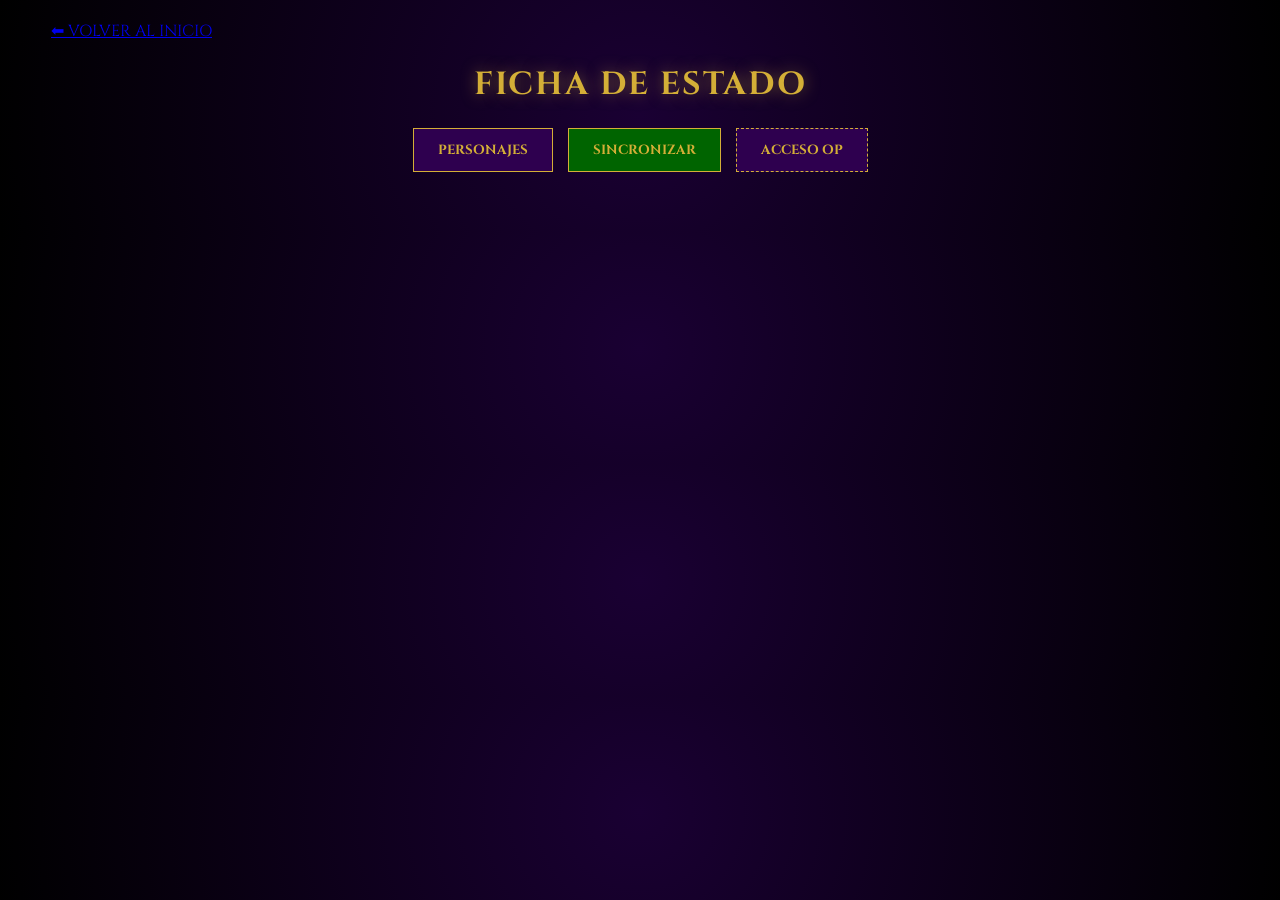
==== estadisticas/index.html @ d79258ea "Update index.html" ====
<!DOCTYPE html>
<html lang="es">
<head>
    <meta charset="UTF-8">
    <title>HEX - FICHA DE ESTADO</title>
    <link rel="icon" type="image/png" href="../img/icon.png"> 
    <link rel="stylesheet" href="../stylestats.css?v=6.0"> 
</head>
<body>
    <div class="container-hex">
        <div style="text-align: left; margin-bottom: 20px;">
            <a href="../index.html" class="btn-volver">⬅ VOLVER AL INICIO</a>
        </div>
        <h1>FICHA DE ESTADO</h1>
        <nav>
            <button onclick="window.mostrarPagina('publico')">PERSONAJES</button>
            <button onclick="window.actualizarTodo()" style="background:#006400;">SINCRONIZAR</button>
            <button onclick="window.ejecutarSyncLog()" style="background:#2e004f; border-style: dashed;">ACCESO OP</button>
        </nav>

        <section id="pag-publico" class="pagina">
            <div id="contenedor-catalog" class="catalog-grid"></div>
            <div id="dashboard-stats"></div>
        </section>

        <section id="pag-admin" class="pagina" style="display:none;">
            <div id="panel-op-central"></div>
        </section>
    </div>
    <script type="module" src="stats-main.js?v=6.0"></script>
</body>
</html>
---- stylestats.css ----
@import url('https://fonts.googleapis.com/css2?family=Cinzel:wght@400;700&display=swap');

body { 
    font-family: 'Cinzel', serif; background-color: #0a0014; color: #fff; 
    margin: 0; padding: 20px; background-image: radial-gradient(circle, #1a0033 0%, #000 100%); 
}

.container-hex { width: 95%; margin: 0 auto; max-width: 1400px; text-align: center; }
h1 { color: #d4af37; text-shadow: 0 0 15px rgba(212, 175, 55, 0.5); letter-spacing: 2px; }

/* Navegación */
nav { display: flex; justify-content: center; gap: 15px; margin-bottom: 40px; }
button { 
    background: #2e004f; color: #d4af37; border: 1px solid #d4af37; 
    padding: 12px 24px; cursor: pointer; font-family: 'Cinzel'; font-weight: bold; transition: 0.3s;
}
button:hover { background: #d4af37; color: #000; box-shadow: 0 0 15px #d4af37; }

/* Catálogo 4x4 */
.catalog-grid { display: grid; grid-template-columns: repeat(4, 1fr); gap: 25px; margin-top: 20px; }

.personaje-card { 
    background: rgba(30, 0, 60, 0.8); border: 1px solid #d4af3744; 
    padding: 20px; border-radius: 12px; transition: 0.3s; cursor: pointer;
}
.personaje-card:hover { border-color: #d4af37; transform: translateY(-5px); background: rgba(50, 0, 100, 0.9); }
.img-p { width: 110px; height: 110px; border-radius: 50%; border: 3px solid #d4af37; object-fit: cover; margin-bottom: 12px; }

/* Barras de Estado */
.bar-container { background: #000; border: 1px solid #d4af37; height: 26px; border-radius: 4px; position: relative; overflow: hidden; margin-bottom: 8px; }
.bar-fill { height: 100%; transition: width 1s ease-in-out; }
.bar-text { position: absolute; width: 100%; text-align: center; font-size: 0.8em; font-weight: bold; line-height: 26px; z-index: 2; color: #fff; text-shadow: 1px 1px 2px #000; }

.bar-red { background: linear-gradient(90deg, #600, #f00); }
.bar-blue { background: linear-gradient(90deg, #004, #00bfff); }
.bar-purple { background: linear-gradient(90deg, #201, #9932cc); }
.bar-green { background: linear-gradient(90deg, #020, #32cd32); }

/* Ficha Detallada */
.detail-card { background: rgba(20, 0, 40, 0.95); border: 2px solid #d4af37; padding: 30px; border-radius: 15px; margin-top: 20px; text-align: left; }
.afin-grid { display: grid; grid-template-columns: repeat(3, 1fr); gap: 10px; margin: 20px 0; }
.afin-box { background: rgba(0,0,0,0.4); padding: 12px; border-radius: 6px; text-align: center; border: 1px solid #d4af3722; }
.afin-box label { display: block; font-size: 0.6em; color: #aaa; margin-bottom: 4px; }
.afin-box span { font-size: 1.2em; color: #d4af37; font-weight: bold; }

/* Tablas */
.spell-table { width: 100%; border-collapse: collapse; margin-top: 15px; }
.spell-table th { background: #d4af37; color: #000; padding: 10px; font-size: 0.8em; }
.spell-table td { padding: 10px; border-bottom: 1px solid #d4af3722; font-size: 0.85em; }
/* Barras Segmentadas */
.segmented-bar { display: flex; gap: 3px; margin: 5px 0; justify-content: center; }
.block { width: 12px; height: 18px; border: 1px solid rgba(255,255,255,0.2); background: rgba(0,0,0,0.5); border-radius: 2px; }
.red-block.block-filled { background: #ff4d4d; box-shadow: 0 0 5px #f00; }
.blue-block.block-filled { background: #00bfff; box-shadow: 0 0 5px #00bfff; }
.gold-block.block-filled { background: #ffd700; box-shadow: 0 0 5px #ffd700; }

/* Círculos de Energía */
.resource-layout { display: flex; justify-content: space-around; align-items: center; padding: 20px; }
.energy-section { display: flex; gap: 30px; align-items: center; }
.energy-circle { 
    border-radius: 50%; display: flex; align-items: center; justify-content: center; 
    text-align: center; font-weight: bold; border: 2px solid #d4af37; 
    box-shadow: 0 0 20px rgba(212,175,55,0.4); transition: 0.5s; 
}
.circle-hex { background: radial-gradient(circle, #301, #9932cc); }
.circle-vex { background: radial-gradient(circle, #020, #32cd32); }
.energy-circle span { font-size: 0.9em; text-shadow: 1px 1px 2px #000; }

/* Menú OP */
.op-grid-main { display: grid; grid-template-columns: 1fr 1fr; gap: 15px; margin-top: 30px; }

@media (max-width: 900px) { .catalog-grid { grid-template-columns: repeat(2, 1fr); } }
@media (max-width: 500px) { .catalog-grid { grid-template-columns: 1fr; } }
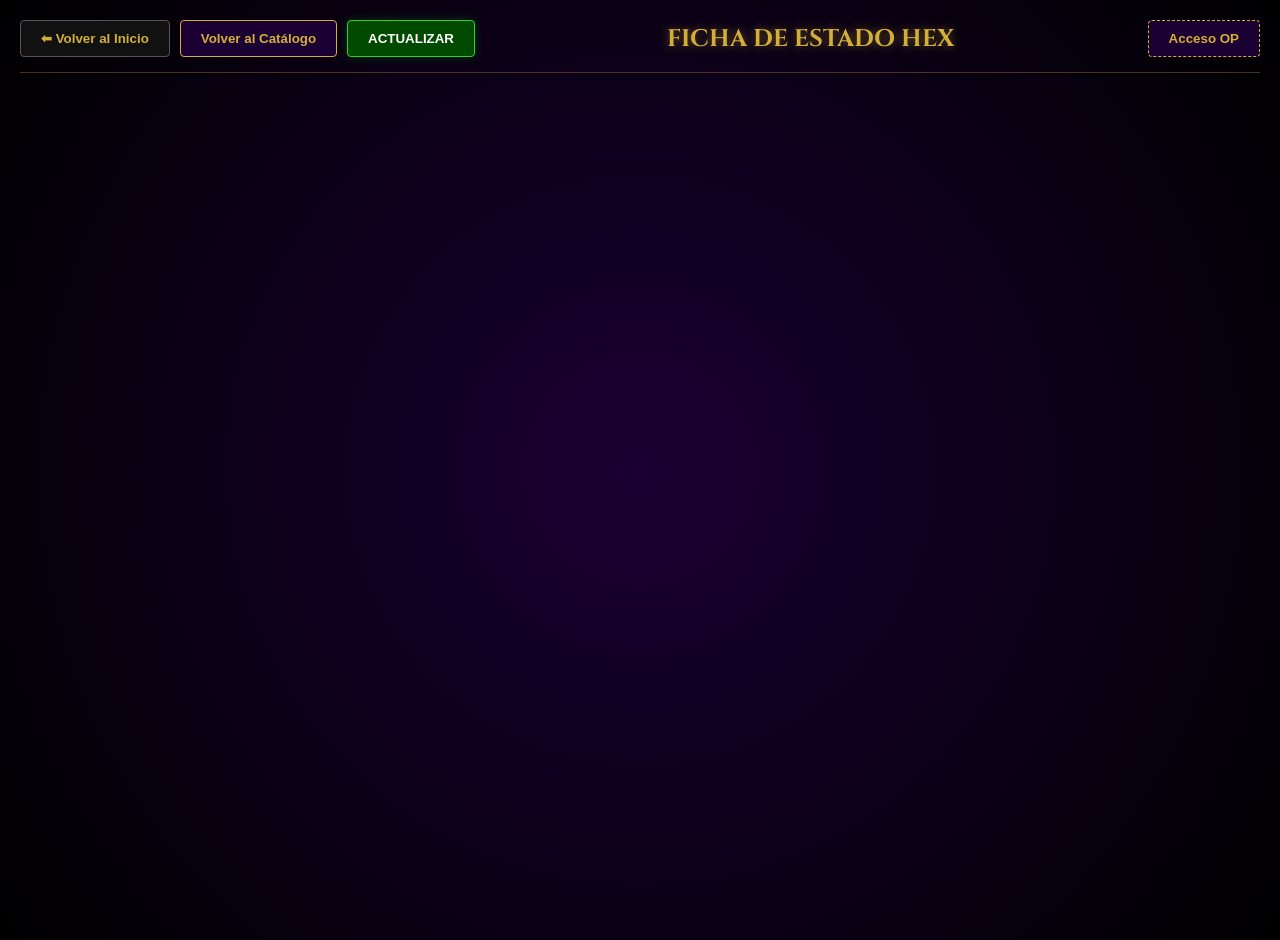
==== commit 96f2d77e: "Update index.html" ====
--- a/estadisticas/index.html
+++ b/estadisticas/index.html
@@ -2,31 +2,37 @@
 <html lang="es">
 <head>
     <meta charset="UTF-8">
-    <title>HEX - FICHA DE ESTADO</title>
-    <link rel="icon" type="image/png" href="../img/icon.png"> 
-    <link rel="stylesheet" href="../stylestats.css?v=6.0"> 
+    <title>Ficha de Estado - HEX</title>
+    <link rel="stylesheet" href="../stylestats.css">
 </head>
 <body>
-    <div class="container-hex">
-        <div style="text-align: left; margin-bottom: 20px;">
-            <a href="../index.html" class="btn-volver">⬅ VOLVER AL INICIO</a>
+<div class="nav-bar" style="display: flex; justify-content: space-between; align-items: center; border-bottom: 1px solid var(--gold-dim); padding-bottom: 15px; margin-bottom: 20px;">
+        <div style="display: flex; gap: 10px; flex-wrap: wrap;">
+            <button onclick="window.location.href='../index.html'" style="background: #111; border-color: #555;">⬅ Volver al Inicio</button>
+            <button onclick="window.mostrarCatalogo()">Volver al Catálogo</button>
+            <button onclick="window.forzarSincronizacion()" style="background: #004a00; border-color: #32cd32; color: #fff; font-weight: bold; box-shadow: 0 0 10px rgba(0,255,0,0.2);">ACTUALIZAR</button>
         </div>
-        <h1>FICHA DE ESTADO</h1>
-        <nav>
-            <button onclick="window.mostrarPagina('publico')">PERSONAJES</button>
-            <button onclick="window.actualizarTodo()" style="background:#006400;">SINCRONIZAR</button>
-            <button onclick="window.ejecutarSyncLog()" style="background:#2e004f; border-style: dashed;">ACCESO OP</button>
-        </nav>
+        <h2 style="margin: 0;">FICHA DE ESTADO HEX</h2>
+        <button onclick="window.abrirMenuOP()" style="border-style: dashed;">Acceso OP</button>
+    </div>
 
-        <section id="pag-publico" class="pagina">
-            <div id="contenedor-catalog" class="catalog-grid"></div>
-            <div id="dashboard-stats"></div>
-        </section>
+    <div id="vista-catalogo" class="catalogo-grid"></div>
+    <div id="vista-detalle" class="detalle-container oculto"></div>
+    
+    <div id="vista-op" class="detalle-container oculto" style="text-align: center;">
+        <h3>PANEL DE OPERADOR</h3>
+        <p>Gestiona la sincronización local y maestra.</p>
+        <div style="display: flex; gap: 10px; justify-content: center; flex-wrap: wrap; margin-top: 20px;">
+            <button onclick="window.forzarSincronizacion()" class="btn-green">Sincronizar (Borrar Local y Descargar Sheet)</button>
+            <button onclick="window.descargarAumentada()">Descargar CSV (Unión Sheet + Local)</button>
+            
+            <input type="file" id="subir-csv" accept=".csv" style="display: none;" onchange="window.subirAumentada(event)">
+            <button onclick="document.getElementById('subir-csv').click()" class="btn-red">Subir CSV Aumentado (Sobrescribe Todo)</button>
+        </div>
+    </div>
 
-        <section id="pag-admin" class="pagina" style="display:none;">
-            <div id="panel-op-central"></div>
-        </section>
-    </div>
-    <script type="module" src="stats-main.js?v=6.0"></script>
+    <script type="module" src="stats-main.js"></script>
 </body>
 </html>
+
+
--- a/stylestats.css
+++ b/stylestats.css
@@ -1,74 +1,157 @@
 @import url('https://fonts.googleapis.com/css2?family=Cinzel:wght@400;700&display=swap');
 
-body { 
-    font-family: 'Cinzel', serif; background-color: #0a0014; color: #fff; 
-    margin: 0; padding: 20px; background-image: radial-gradient(circle, #1a0033 0%, #000 100%); 
+:root {
+    --bg-dark: #120024;
+    --gold: #d4af37;
+    --gold-dim: rgba(212, 175, 55, 0.3);
+    --red-life: #cc0000;
+    --blue-life: #4a90e2;
 }
 
-.container-hex { width: 95%; margin: 0 auto; max-width: 1400px; text-align: center; }
-h1 { color: #d4af37; text-shadow: 0 0 15px rgba(212, 175, 55, 0.5); letter-spacing: 2px; }
+body {
+    font-family: 'Cinzel', serif;
+    background-color: var(--bg-dark);
+    background-image: radial-gradient(circle, #1a0033 0%, #000 100%);
+    color: #ffffff;
+    margin: 0;
+    padding: 20px;
+    min-height: 100vh;
+    text-align: center;
+}
 
-/* Navegación */
-nav { display: flex; justify-content: center; gap: 15px; margin-bottom: 40px; }
-button { 
-    background: #2e004f; color: #d4af37; border: 1px solid #d4af37; 
-    padding: 12px 24px; cursor: pointer; font-family: 'Cinzel'; font-weight: bold; transition: 0.3s;
+h1, h2, h3 { color: var(--gold); text-shadow: 0 0 10px rgba(212, 175, 55, 0.5); }
+
+/* Botones OP */
+button {
+    background: #1a0033; border: 1px solid var(--gold); color: var(--gold);
+    padding: 10px 20px; cursor: pointer; border-radius: 4px; font-weight: bold;
+    transition: all 0.2s;
 }
-button:hover { background: #d4af37; color: #000; box-shadow: 0 0 15px #d4af37; }
+button:hover { background: var(--gold); color: var(--bg-dark); }
+.btn-red { background: #4a0000; color: #ffcccc; border-color: #ffcccc; }
+.btn-green { background: #004a00; color: #ccffcc; border-color: #ccffcc; }
 
 /* Catálogo 4x4 */
-.catalog-grid { display: grid; grid-template-columns: repeat(4, 1fr); gap: 25px; margin-top: 20px; }
+.catalogo-grid {
+    display: grid;
+    grid-template-columns: repeat(auto-fill, minmax(200px, 1fr));
+    gap: 20px;
+    max-width: 1000px;
+    margin: 0 auto;
+}
 
-.personaje-card { 
-    background: rgba(30, 0, 60, 0.8); border: 1px solid #d4af3744; 
-    padding: 20px; border-radius: 12px; transition: 0.3s; cursor: pointer;
+.char-card {
+    background: #150029; border: 1px solid var(--gold-dim);
+    border-radius: 8px; padding: 15px; cursor: pointer;
+    transition: transform 0.2s;
 }
-.personaje-card:hover { border-color: #d4af37; transform: translateY(-5px); background: rgba(50, 0, 100, 0.9); }
-.img-p { width: 110px; height: 110px; border-radius: 50%; border: 3px solid #d4af37; object-fit: cover; margin-bottom: 12px; }
+.char-card:hover { transform: scale(1.05); border-color: var(--gold); }
+.char-card img { width: 100px; height: 100px; border-radius: 50%; border: 2px solid var(--gold); object-fit: cover; }
+.char-card h3 { margin: 10px 0 5px 0; font-size: 1.2em; }
+.char-card p { margin: 0; font-size: 0.9em; color: #aaa; }
 
-/* Barras de Estado */
-.bar-container { background: #000; border: 1px solid #d4af37; height: 26px; border-radius: 4px; position: relative; overflow: hidden; margin-bottom: 8px; }
-.bar-fill { height: 100%; transition: width 1s ease-in-out; }
-.bar-text { position: absolute; width: 100%; text-align: center; font-size: 0.8em; font-weight: bold; line-height: 26px; z-index: 2; color: #fff; text-shadow: 1px 1px 2px #000; }
+/* Vista Detalle */
+.detalle-container {
+    max-width: 900px; margin: 0 auto; background: #150029;
+    border: 1px solid var(--gold); padding: 20px; border-radius: 8px;
+    text-align: left;
+}
 
-.bar-red { background: linear-gradient(90deg, #600, #f00); }
-.bar-blue { background: linear-gradient(90deg, #004, #00bfff); }
-.bar-purple { background: linear-gradient(90deg, #201, #9932cc); }
-.bar-green { background: linear-gradient(90deg, #020, #32cd32); }
+/* Círculos de HEX / VEX */
+.circle-wrap {
+    display: flex; justify-content: space-around; margin: 20px 0; text-align: center;
+}
+.stat-circle {
+    width: 120px; height: 120px; border-radius: 50%;
+    display: flex; flex-direction: column; align-items: center; justify-content: center;
+    background: #222; position: relative;
+    /* El conic-gradient se inyecta por JS */
+}
+.stat-circle .inner {
+    width: 100px; height: 100px; background: var(--bg-dark);
+    border-radius: 50%; display: flex; flex-direction: column; justify-content: center; z-index: 2;
+}
+.stat-circle strong { font-size: 1.5em; color: var(--gold); }
+.stat-circle span { font-size: 0.8em; color: #aaa; }
 
-/* Ficha Detallada */
-.detail-card { background: rgba(20, 0, 40, 0.95); border: 2px solid #d4af37; padding: 30px; border-radius: 15px; margin-top: 20px; text-align: left; }
-.afin-grid { display: grid; grid-template-columns: repeat(3, 1fr); gap: 10px; margin: 20px 0; }
-.afin-box { background: rgba(0,0,0,0.4); padding: 12px; border-radius: 6px; text-align: center; border: 1px solid #d4af3722; }
-.afin-box label { display: block; font-size: 0.6em; color: #aaa; margin-bottom: 4px; }
-.afin-box span { font-size: 1.2em; color: #d4af37; font-weight: bold; }
+/* Cuadritos de Vida */
+.health-box { border: 1px solid var(--gold-dim); padding: 10px; margin-bottom: 10px; border-radius: 4px; }
+.health-grid { display: flex; flex-wrap: wrap; gap: 5px; margin-top: 5px; }
+.heart-red { width: 15px; height: 15px; background: var(--red-life); border-radius: 50%; }
+.heart-red.empty { background: transparent; border: 1px solid var(--red-life); }
+.heart-blue { width: 15px; height: 15px; background: var(--blue-life); clip-path: polygon(50% 0%, 100% 25%, 100% 75%, 50% 100%, 0% 75%, 0% 25%); }
+.guard-gold { width: 15px; height: 15px; background: var(--gold); transform: rotate(45deg); margin: 3px; }
 
-/* Tablas */
-.spell-table { width: 100%; border-collapse: collapse; margin-top: 15px; }
-.spell-table th { background: #d4af37; color: #000; padding: 10px; font-size: 0.8em; }
-.spell-table td { padding: 10px; border-bottom: 1px solid #d4af3722; font-size: 0.85em; }
-/* Barras Segmentadas */
-.segmented-bar { display: flex; gap: 3px; margin: 5px 0; justify-content: center; }
-.block { width: 12px; height: 18px; border: 1px solid rgba(255,255,255,0.2); background: rgba(0,0,0,0.5); border-radius: 2px; }
-.red-block.block-filled { background: #ff4d4d; box-shadow: 0 0 5px #f00; }
-.blue-block.block-filled { background: #00bfff; box-shadow: 0 0 5px #00bfff; }
-.gold-block.block-filled { background: #ffd700; box-shadow: 0 0 5px #ffd700; }
+/* Afinidades */
+.affinities-grid { display: grid; grid-template-columns: repeat(3, 1fr); gap: 10px; }
+.affinity-box { background: #0a0014; border: 1px dashed var(--gold-dim); padding: 10px; text-align: center; border-radius: 4px; }
+.affinity-box span { display: block; font-size: 1.2em; font-weight: bold; color: white; }
+.affinity-box label { font-size: 0.7em; color: var(--gold); text-transform: uppercase; }
 
-/* Círculos de Energía */
-.resource-layout { display: flex; justify-content: space-around; align-items: center; padding: 20px; }
-.energy-section { display: flex; gap: 30px; align-items: center; }
-.energy-circle { 
-    border-radius: 50%; display: flex; align-items: center; justify-content: center; 
-    text-align: center; font-weight: bold; border: 2px solid #d4af37; 
-    box-shadow: 0 0 20px rgba(212,175,55,0.4); transition: 0.5s; 
+/* Utilidades */
+.oculto { display: none !important; }
+.nav-bar { display: flex; justify-content: space-between; margin-bottom: 20px; padding-bottom: 10px; border-bottom: 1px solid var(--gold-dim); }
+
+/* --- PANEL DE EDICIÓN CON BOTONES --- */
+.edit-grid { 
+    display: grid; 
+    grid-template-columns: repeat(auto-fill, minmax(200px, 1fr)); 
+    gap: 15px; 
+    margin-top: 20px; 
 }
-.circle-hex { background: radial-gradient(circle, #301, #9932cc); }
-.circle-vex { background: radial-gradient(circle, #020, #32cd32); }
-.energy-circle span { font-size: 0.9em; text-shadow: 1px 1px 2px #000; }
+.edit-card { 
+    background: #150029; border: 1px solid var(--gold); 
+    padding: 15px 10px; border-radius: 4px; text-align: center; 
+}
+.edit-card h4 { margin: 0 0 10px 0; color: #fff; font-size: 0.9em; text-transform: uppercase; }
+.edit-card span { display: block; margin-bottom: 10px; color: var(--gold); font-weight: bold; font-size: 1.5em; }
+.btn-row { display: flex; gap: 5px; margin-bottom: 5px; }
+.btn-row button { flex: 1; padding: 8px; font-size: 1.1em; margin: 0; border-radius: 2px; }
 
-/* Menú OP */
-.op-grid-main { display: grid; grid-template-columns: 1fr 1fr; gap: 15px; margin-top: 30px; }
+/* Colores de los botones idénticos a los tuyos */
+.btn-plus { background: #330066; color: white; border-color: #5500aa; }
+.btn-minus { background: #660000; color: white; border-color: #aa0000; }
+.btn-plus5 { background: #004a4a; color: white; border-color: #008888; }
+.btn-minus5 { background: #4a0000; color: white; border-color: #880000; }
 
-@media (max-width: 900px) { .catalog-grid { grid-template-columns: repeat(2, 1fr); } }
-@media (max-width: 500px) { .catalog-grid { grid-template-columns: 1fr; } }
+.btn-plus:hover { background: #5500aa; }
+.btn-minus:hover { background: #aa0000; }
+.btn-plus5:hover { background: #008888; }
+.btn-minus5:hover { background: #880000; }
 
+/* BORDE ESPECIAL PARA JUGADORES EN EL CATÁLOGO */
+.player-card {
+    border: 2px solid var(--gold);
+    box-shadow: 0 0 15px rgba(212, 175, 55, 0.4);
+    background: #1e0535;
+}
+
+/* EFECTOS DE ESTADO (BADGES) */
+.status-container {
+    display: flex; flex-wrap: wrap; gap: 8px; margin-top: 10px;
+}
+.status-badge {
+    padding: 4px 10px; border-radius: 4px; font-size: 0.75em; font-weight: bold;
+    text-transform: uppercase; border: 1px solid #fff; background: #222; color: #fff;
+    box-shadow: 2px 2px 0px #000;
+}
+.badge-veneno { background: #2e8b57; border-color: #00ff7f; color: #fff; }
+.badge-radiacion { background: #8b8b00; border-color: #ffff00; color: #fff; }
+.badge-maldito { background: #4a004a; border-color: #ff00ff; color: #fff; }
+.badge-incapacitado { background: #444; border-color: #888; color: #ddd; }
+.badge-debilitado { background: #8b0000; border-color: #ff4444; color: #fff; }
+.badge-angustia { background: #00008b; border-color: #4444ff; color: #fff; }
+.badge-petrificacion { background: #555; border-color: #aaa; color: #fff; }
+.badge-secuestrado { background: #111; border-color: #444; border-style: dashed; }
+.badge-huesos { background: #e0e0e0; border-color: #fff; color: #000; }
+.badge-comestible { background: #d2691e; border-color: #ffa500; color: #fff; }
+.badge-cifrado { background: #004a4a; border-color: #00ffff; color: #fff; }
+.badge-inversion { background: #8b008b; border-color: #dda0dd; color: #fff; }
+.badge-verde { background: #006400; border-color: #32cd32; color: #fff; }
+
+.status-toggle {
+    background: #111; color: gray; border: 1px solid #333; padding: 10px;
+    cursor: pointer; border-radius: 4px; transition: 0.2s; font-size: 0.8em;
+}
+.status-toggle.active { background: #d4af37; color: #000; font-weight: bold; }
+
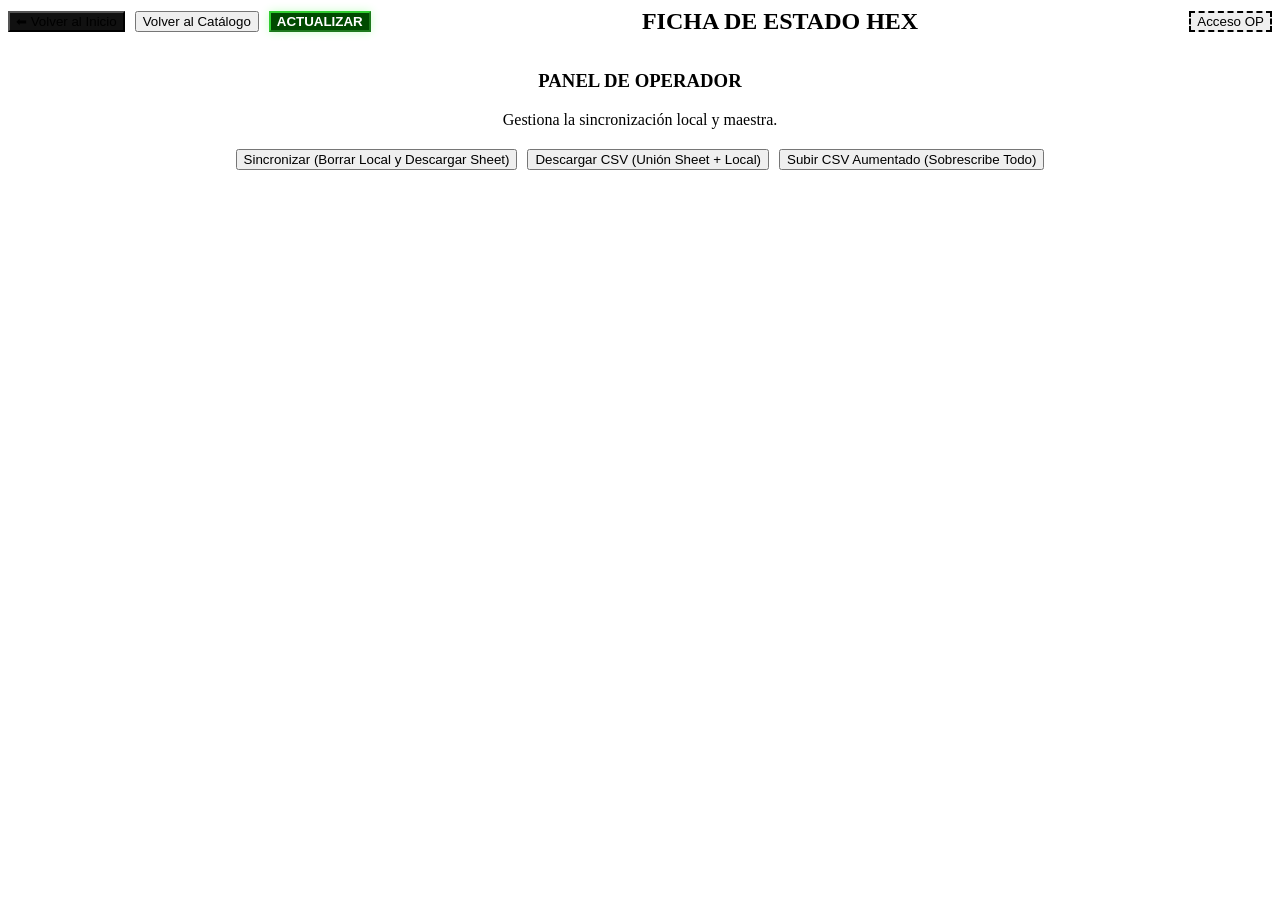
==== commit 08a6f825: "Update index.html" ====
--- a/estadisticas/index.html
+++ b/estadisticas/index.html
@@ -2,8 +2,10 @@
 <html lang="es">
 <head>
     <meta charset="UTF-8">
+    <meta name="viewport" content="width=device-width, initial-scale=1.0">
     <title>Ficha de Estado - HEX</title>
-    <link rel="stylesheet" href="../stylestats.css">
+    <link rel="icon" type="image/png" href="../img/icon.png"> 
+    <link rel="stylesheet" href="stylestats.css?v=1.1">
 </head>
 <body>
 <div class="nav-bar" style="display: flex; justify-content: space-between; align-items: center; border-bottom: 1px solid var(--gold-dim); padding-bottom: 15px; margin-bottom: 20px;">
@@ -36,3 +38,5 @@
 </html>
 
 
+
+
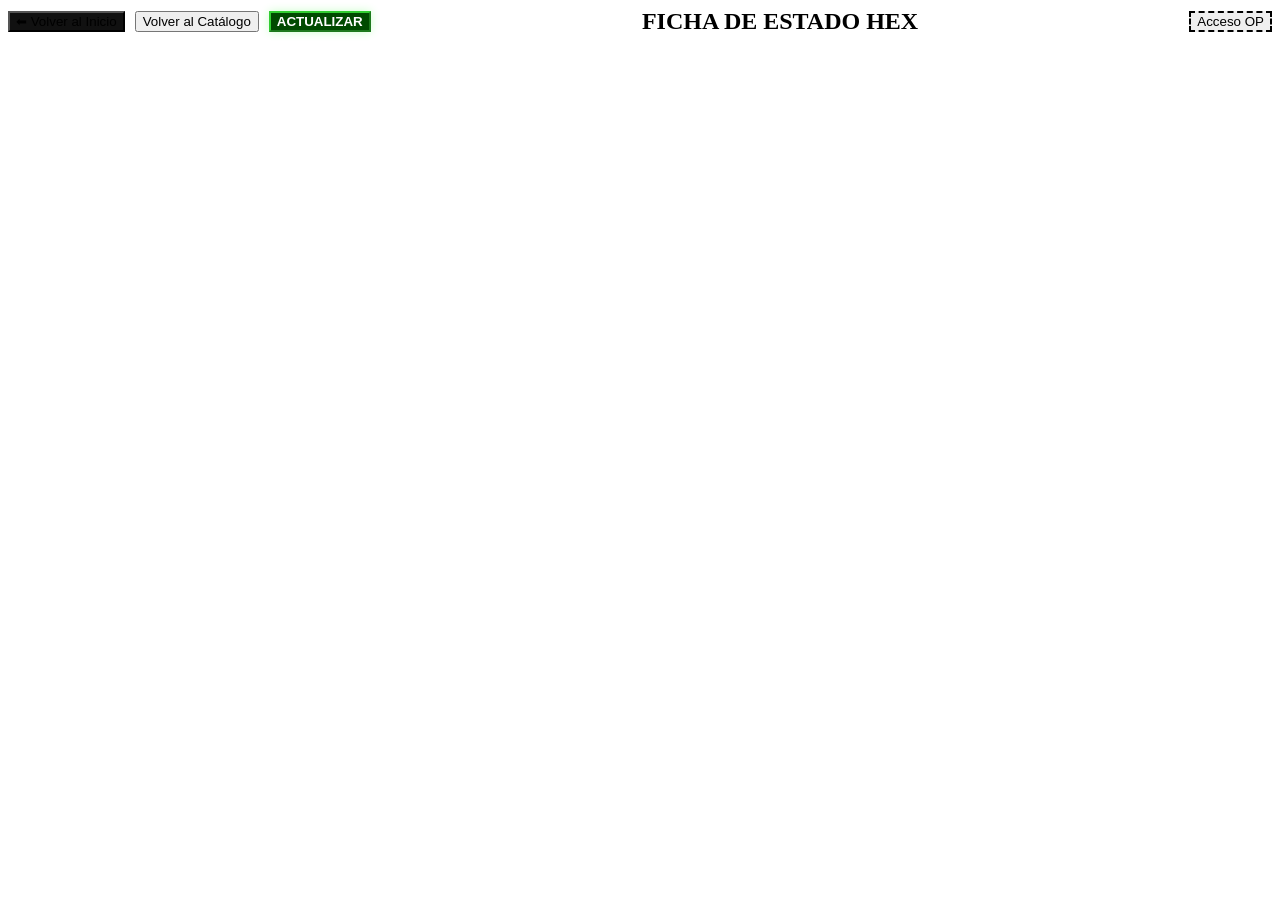
==== commit c9f07fd7: "Update index.html" ====
--- a/estadisticas/index.html
+++ b/estadisticas/index.html
@@ -8,7 +8,7 @@
     <link rel="stylesheet" href="stylestats.css?v=1.1">
 </head>
 <body>
-<div class="nav-bar" style="display: flex; justify-content: space-between; align-items: center; border-bottom: 1px solid var(--gold-dim); padding-bottom: 15px; margin-bottom: 20px;">
+    <div class="nav-bar" style="display: flex; justify-content: space-between; align-items: center; border-bottom: 1px solid var(--gold-dim); padding-bottom: 15px; margin-bottom: 20px;">
         <div style="display: flex; gap: 10px; flex-wrap: wrap;">
             <button onclick="window.location.href='../index.html'" style="background: #111; border-color: #555;">⬅ Volver al Inicio</button>
             <button onclick="window.mostrarCatalogo()">Volver al Catálogo</button>
@@ -22,21 +22,8 @@
     <div id="vista-detalle" class="detalle-container oculto"></div>
     
     <div id="vista-op" class="detalle-container oculto" style="text-align: center;">
-        <h3>PANEL DE OPERADOR</h3>
-        <p>Gestiona la sincronización local y maestra.</p>
-        <div style="display: flex; gap: 10px; justify-content: center; flex-wrap: wrap; margin-top: 20px;">
-            <button onclick="window.forzarSincronizacion()" class="btn-green">Sincronizar (Borrar Local y Descargar Sheet)</button>
-            <button onclick="window.descargarAumentada()">Descargar CSV (Unión Sheet + Local)</button>
-            
-            <input type="file" id="subir-csv" accept=".csv" style="display: none;" onchange="window.subirAumentada(event)">
-            <button onclick="document.getElementById('subir-csv').click()" class="btn-red">Subir CSV Aumentado (Sobrescribe Todo)</button>
         </div>
-    </div>
 
     <script type="module" src="stats-main.js"></script>
 </body>
 </html>
-
-
-
-
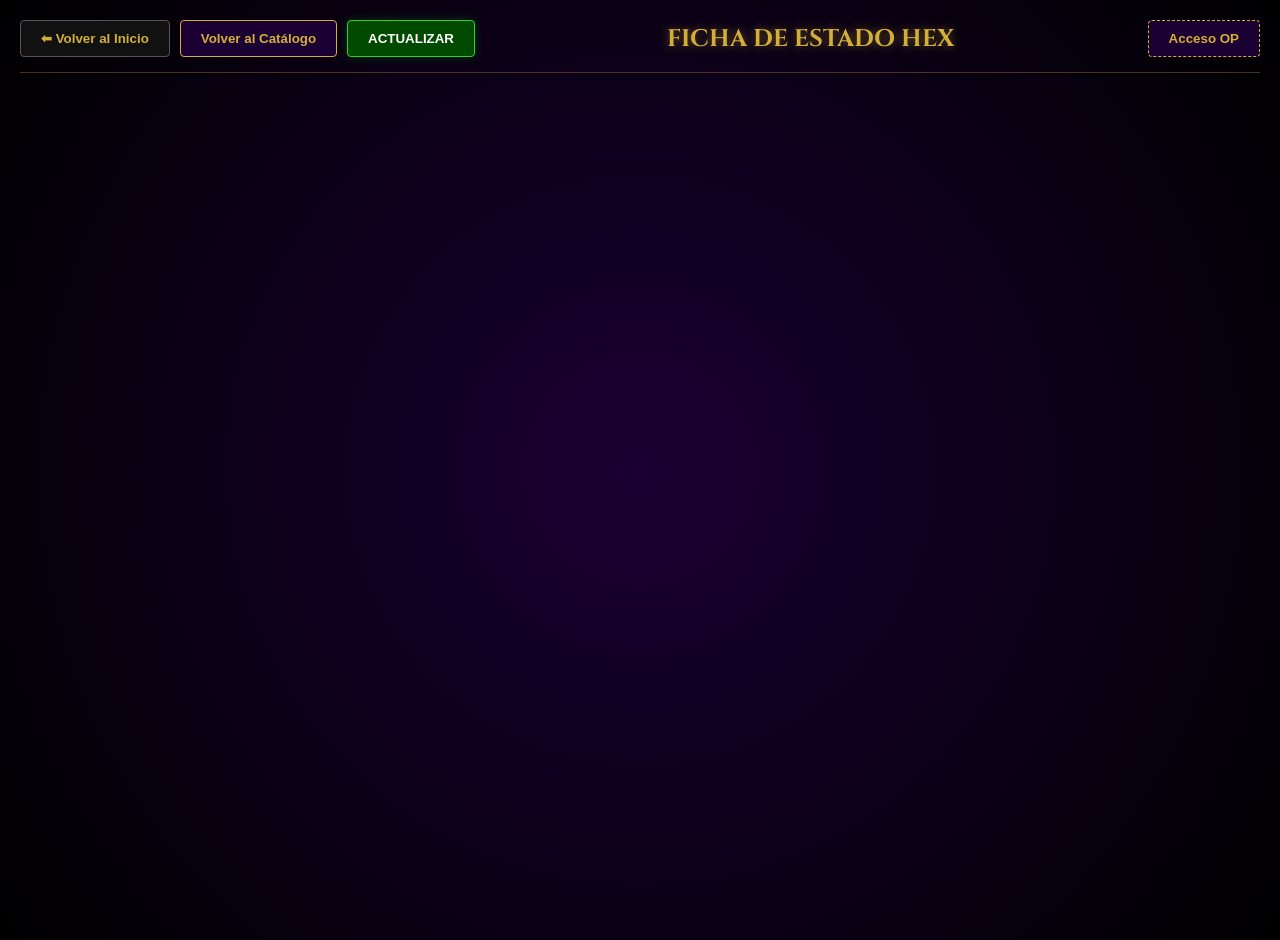
==== commit 82a61ae7: "Update index.html" ====
--- a/estadisticas/index.html
+++ b/estadisticas/index.html
@@ -5,7 +5,7 @@
     <meta name="viewport" content="width=device-width, initial-scale=1.0">
     <title>Ficha de Estado - HEX</title>
     <link rel="icon" type="image/png" href="../img/icon.png"> 
-    <link rel="stylesheet" href="stylestats.css?v=1.1">
+    <link rel="stylesheet" href="../stylestats.css?v=1.1">
 </head>
 <body>
     <div class="nav-bar" style="display: flex; justify-content: space-between; align-items: center; border-bottom: 1px solid var(--gold-dim); padding-bottom: 15px; margin-bottom: 20px;">
@@ -27,3 +27,4 @@
     <script type="module" src="stats-main.js"></script>
 </body>
 </html>
+
--- a/stylestats.css
+++ b/stylestats.css
@@ -0,0 +1,277 @@
+@import url('https://fonts.googleapis.com/css2?family=Cinzel:wght@400;700&display=swap');
+
+:root {
+    --bg-dark: #120024;
+    --gold: #d4af37;
+    --gold-dim: rgba(212, 175, 55, 0.3);
+    --red-life: #cc0000;
+    --blue-life: #4a90e2;
+}
+
+body {
+    font-family: 'Cinzel', serif;
+    background-color: var(--bg-dark);
+    background-image: radial-gradient(circle, #1a0033 0%, #000 100%);
+    color: #ffffff;
+    margin: 0;
+    padding: 20px;
+    min-height: 100vh;
+    text-align: center;
+}
+
+h1, h2, h3 { color: var(--gold); text-shadow: 0 0 10px rgba(212, 175, 55, 0.5); }
+
+/* Botones OP */
+button {
+    background: #1a0033; border: 1px solid var(--gold); color: var(--gold);
+    padding: 10px 20px; cursor: pointer; border-radius: 4px; font-weight: bold;
+    transition: all 0.2s;
+}
+button:hover { background: var(--gold); color: var(--bg-dark); }
+.btn-red { background: #4a0000; color: #ffcccc; border-color: #ffcccc; }
+.btn-green { background: #004a00; color: #ccffcc; border-color: #ccffcc; }
+
+/* Catálogo 4x4 */
+.catalogo-grid {
+    display: grid;
+    grid-template-columns: repeat(auto-fill, minmax(200px, 1fr));
+    gap: 20px;
+    max-width: 1000px;
+    margin: 0 auto;
+}
+
+.char-card {
+    background: #150029; border: 1px solid var(--gold-dim);
+    border-radius: 8px; padding: 15px; cursor: pointer;
+    transition: transform 0.2s;
+}
+.char-card:hover { transform: scale(1.05); border-color: var(--gold); }
+.char-card img { width: 100px; height: 100px; border-radius: 50%; border: 2px solid var(--gold); object-fit: cover; }
+.char-card h3 { margin: 10px 0 5px 0; font-size: 1.2em; }
+.char-card p { margin: 0; font-size: 0.9em; color: #aaa; }
+
+/* Vista Detalle */
+.detalle-container {
+    max-width: 900px; margin: 0 auto; background: #150029;
+    border: 1px solid var(--gold); padding: 20px; border-radius: 8px;
+    text-align: left;
+}
+
+/* Círculos de HEX / VEX */
+.circle-wrap {
+    display: flex; justify-content: space-around; margin: 20px 0; text-align: center;
+}
+.stat-circle {
+    width: 120px; height: 120px; border-radius: 50%;
+    display: flex; flex-direction: column; align-items: center; justify-content: center;
+    background: #222; position: relative;
+    /* El conic-gradient se inyecta por JS */
+}
+.stat-circle .inner {
+    width: 100px; height: 100px; background: var(--bg-dark);
+    border-radius: 50%; display: flex; flex-direction: column; justify-content: center; z-index: 2;
+}
+.stat-circle strong { font-size: 1.5em; color: var(--gold); }
+.stat-circle span { font-size: 0.8em; color: #aaa; }
+
+/* Cuadritos de Vida */
+.health-box { border: 1px solid var(--gold-dim); padding: 10px; margin-bottom: 10px; border-radius: 4px; }
+.health-grid { display: flex; flex-wrap: wrap; gap: 5px; margin-top: 5px; }
+.heart-red { width: 15px; height: 15px; background: var(--red-life); border-radius: 50%; }
+.heart-red.empty { background: transparent; border: 1px solid var(--red-life); }
+.heart-blue { width: 15px; height: 15px; background: var(--blue-life); clip-path: polygon(50% 0%, 100% 25%, 100% 75%, 50% 100%, 0% 75%, 0% 25%); }
+.guard-gold { width: 15px; height: 15px; background: var(--gold); transform: rotate(45deg); margin: 3px; }
+
+/* Afinidades */
+.affinities-grid { display: grid; grid-template-columns: repeat(3, 1fr); gap: 10px; }
+.affinity-box { background: #0a0014; border: 1px dashed var(--gold-dim); padding: 10px; text-align: center; border-radius: 4px; }
+.affinity-box span { display: block; font-size: 1.2em; font-weight: bold; color: white; }
+.affinity-box label { font-size: 0.7em; color: var(--gold); text-transform: uppercase; }
+
+/* Utilidades */
+.oculto { display: none !important; }
+.nav-bar { display: flex; justify-content: space-between; margin-bottom: 20px; padding-bottom: 10px; border-bottom: 1px solid var(--gold-dim); }
+
+/* --- PANEL DE EDICIÓN CON BOTONES --- */
+.edit-grid { 
+    display: grid; 
+    grid-template-columns: repeat(auto-fill, minmax(200px, 1fr)); 
+    gap: 15px; 
+    margin-top: 20px; 
+}
+.edit-card { 
+    background: #150029; border: 1px solid var(--gold); 
+    padding: 15px 10px; border-radius: 4px; text-align: center; 
+}
+.edit-card h4 { margin: 0 0 10px 0; color: #fff; font-size: 0.9em; text-transform: uppercase; }
+.edit-card span { display: block; margin-bottom: 10px; color: var(--gold); font-weight: bold; font-size: 1.5em; }
+.btn-row { display: flex; gap: 5px; margin-bottom: 5px; }
+.btn-row button { flex: 1; padding: 8px; font-size: 1.1em; margin: 0; border-radius: 2px; }
+
+/* Colores de los botones idénticos a los tuyos */
+.btn-plus { background: #330066; color: white; border-color: #5500aa; }
+.btn-minus { background: #660000; color: white; border-color: #aa0000; }
+.btn-plus5 { background: #004a4a; color: white; border-color: #008888; }
+.btn-minus5 { background: #4a0000; color: white; border-color: #880000; }
+
+.btn-plus:hover { background: #5500aa; }
+.btn-minus:hover { background: #aa0000; }
+.btn-plus5:hover { background: #008888; }
+.btn-minus5:hover { background: #880000; }
+
+/* BORDE ESPECIAL PARA JUGADORES EN EL CATÁLOGO */
+.player-card {
+    border: 2px solid var(--gold);
+    box-shadow: 0 0 15px rgba(212, 175, 55, 0.4);
+    background: #1e0535;
+}
+
+/* EFECTO DE CARTAS INACTIVAS */
+.inactive-card { opacity: 0.4; filter: grayscale(1); transition: 0.3s; }
+.inactive-card:hover { opacity: 0.8; filter: grayscale(0.5); }
+
+/* BADGES DINÁMICOS Y TOOLTIPS */
+.status-container { display: flex; flex-wrap: wrap; gap: 8px; margin-top: 10px; }
+.status-badge { 
+    padding: 4px 10px; border-radius: 4px; font-size: 0.75em; font-weight: bold;
+    text-transform: uppercase; border: 1px solid #fff; box-shadow: 2px 2px 0px #000;
+    position: relative; cursor: help; overflow: visible !important; 
+}
+
+/* El cuadro flotante del Tooltip */
+.status-badge .tooltiptext {
+    visibility: hidden; width: 250px; background-color: #000; color: #fff; 
+    text-align: center; border-radius: 6px; padding: 10px; border: 1px solid var(--gold);
+    position: absolute; z-index: 100; bottom: 135%; left: 50%; transform: translateX(-50%);
+    opacity: 0; transition: opacity 0.3s; font-size: 0.9em; text-transform: none; 
+    font-weight: normal; box-shadow: 0 5px 15px rgba(0,0,0,0.8); pointer-events: none; 
+    white-space: normal; line-height: 1.4;
+}
+
+/* La flechita dorada del Tooltip */
+.status-badge::after {
+    content: ""; position: absolute; top: -5px; left: 50%; transform: translateX(-50%);
+    border-width: 6px; border-style: solid; border-color: var(--gold) transparent transparent transparent;
+    visibility: hidden; opacity: 0; transition: opacity 0.3s;
+}
+
+/* Animación Hover */
+.status-badge:hover .tooltiptext, .status-badge:hover::after { visibility: visible; opacity: 1; }
+
+.status-toggle {
+    background: #111; color: gray; border: 1px solid #333; padding: 10px;
+    cursor: pointer; border-radius: 4px; transition: 0.2s; font-size: 0.8em; font-weight: bold; text-transform: uppercase;
+}
+
+/* =======================================================
+   📱 ADAPTACIÓN PARA TELÉFONOS (RESPONSIVE MOBILE VIEW)
+   ======================================================= */
+@media (max-width: 768px) {
+    
+    /* 1. Dar espacio al final para la nueva barra inferior */
+    body {
+        padding-bottom: 90px !important;
+        padding-left: 10px !important;
+        padding-right: 10px !important;
+    }
+
+    /* 2. Convertir la Nav Bar en una Barra de Aplicación Inferior */
+    .nav-bar {
+        position: fixed !important;
+        bottom: 0 !important;
+        left: 0 !important;
+        width: 100% !important;
+        background: rgba(18, 0, 36, 0.98) !important;
+        border-top: 2px solid var(--gold) !important;
+        border-bottom: none !important;
+        padding: 10px 5px !important;
+        margin: 0 !important;
+        justify-content: space-around !important;
+        z-index: 9999 !important;
+        box-shadow: 0 -5px 15px rgba(0,0,0,0.8);
+        display: flex !important;
+    }
+    
+    /* Ocultar el título H2 en móvil para ganar espacio para los botones */
+    .nav-bar h2 { display: none !important; }
+
+    /* Adaptar los botones de la barra para que quepan todos */
+    .nav-bar > div {
+        display: flex !important;
+        width: 75% !important;
+        justify-content: space-around !important;
+        gap: 5px !important;
+    }
+    
+    .nav-bar button {
+        font-size: 0.7em !important;
+        padding: 10px 2px !important;
+        flex: 1;
+        text-align: center;
+        border-radius: 4px;
+    }
+
+    /* 3. Catálogo: 2 Personajes por fila */
+    .catalogo-grid {
+        display: grid !important;
+        grid-template-columns: repeat(2, 1fr) !important;
+        gap: 10px !important;
+    }
+    .char-card { padding: 10px !important; }
+    .char-card img { width: 65px !important; height: 65px !important; }
+    .char-card h3 { font-size: 1.1em !important; margin: 5px 0 !important; }
+    .char-card p { font-size: 0.75em !important; }
+
+    /* Filtros superiores compactos para que no rompan la pantalla */
+    .filter-group {
+        display: grid !important;
+        grid-template-columns: 1fr 1fr 1fr !important;
+        gap: 5px !important;
+        width: 100%;
+    }
+    .filter-group button { padding: 10px 2px !important; font-size: 0.75em !important; }
+
+    /* 4. Vista de Detalle y Edición en 1 Columna (Vertical) */
+    div[style*="grid-template-columns: 1fr 1fr"] {
+        grid-template-columns: 1fr !important;
+    }
+    
+    /* Reorganizar el Avatar y Título del personaje */
+    div[style*="display: flex; align-items: center; gap: 20px; border-bottom"] {
+        flex-direction: column !important;
+        text-align: center !important;
+    }
+    div[style*="display: flex; align-items: center; gap: 20px; border-bottom"] > div {
+        text-align: center !important;
+    }
+    div[style*="display: flex; align-items: center; gap: 20px; border-bottom"] button {
+        margin-left: 0 !important;
+        width: 100%;
+        margin-top: 15px;
+        padding: 15px !important;
+    }
+
+    /* Ajustar círculos de HEX/VEX */
+    .stat-circle { width: 90px !important; height: 90px !important; margin: 5px !important; }
+    .stat-circle .inner { width: 74px !important; height: 74px !important; font-size: 0.9em !important; }
+
+    /* 5. Botones de +1 y -1 "Engordados" para facilitar uso táctil */
+    .btn-row button {
+        padding: 18px 5px !important;
+        font-size: 1.3em !important;
+    }
+    .edit-card input[type="number"] {
+        font-size: 1.6em !important;
+        padding: 12px !important;
+        width: 90% !important;
+    }
+    
+    /* Herramienta de clonación apilada */
+    div[style*="display:flex; justify-content:center; align-items:center; gap:10px; flex-wrap:wrap;"] {
+        flex-direction: column;
+    }
+    div[style*="display:flex; justify-content:center; align-items:center; gap:10px; flex-wrap:wrap;"] > select,
+    div[style*="display:flex; justify-content:center; align-items:center; gap:10px; flex-wrap:wrap;"] > button {
+        width: 100% !important;
+    }
+}
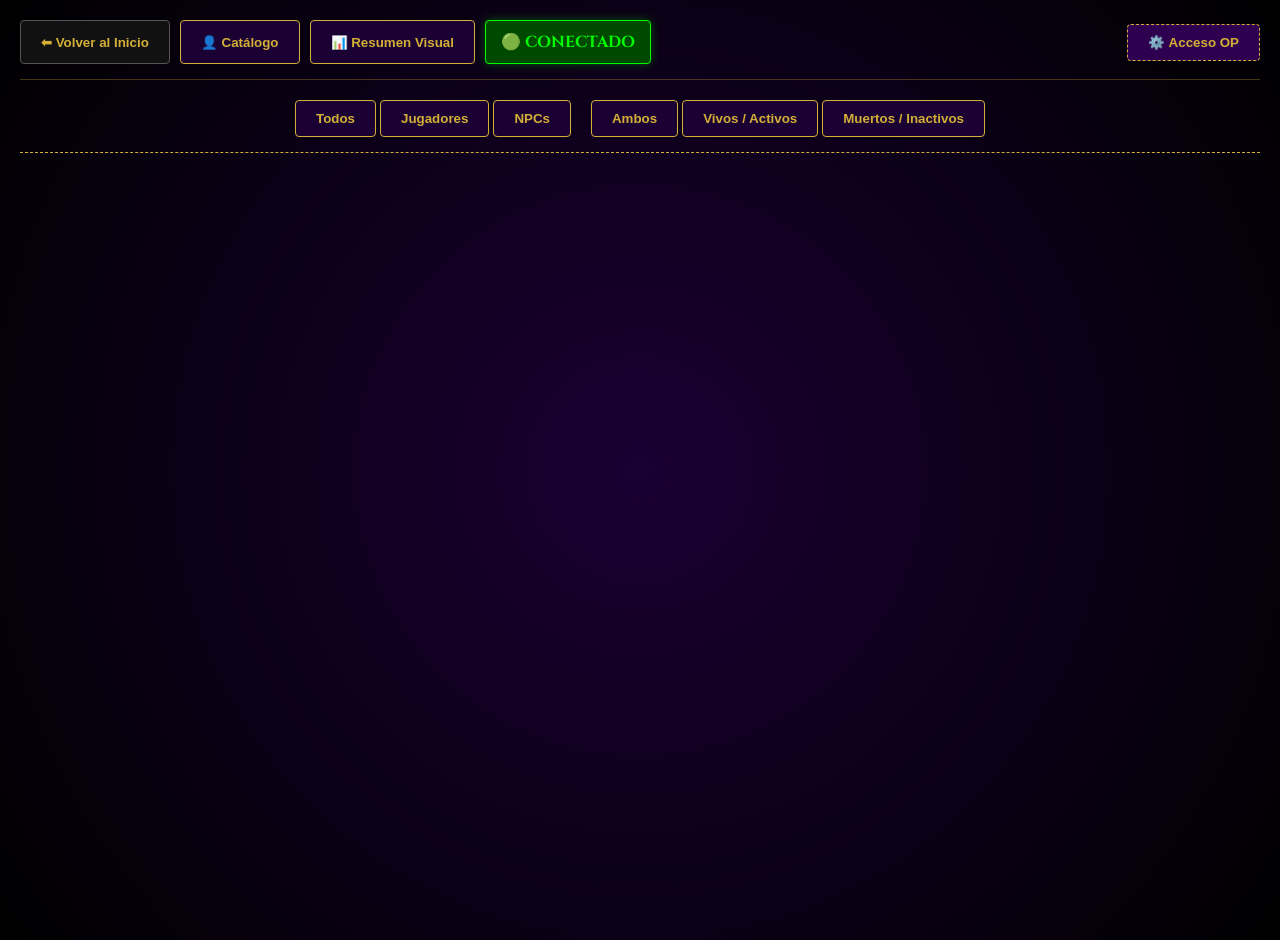
==== commit 371f16e1: "Update index.html" ====
--- a/estadisticas/index.html
+++ b/estadisticas/index.html
@@ -5,26 +5,26 @@
     <meta name="viewport" content="width=device-width, initial-scale=1.0">
     <title>Ficha de Estado - HEX</title>
     <link rel="icon" type="image/png" href="../img/icon.png"> 
-    <link rel="stylesheet" href="../stylestats.css?v=1.1">
+    <link rel="stylesheet" href="../stylestats.css?v=2.0">
 </head>
 <body>
     <div class="nav-bar" style="display: flex; justify-content: space-between; align-items: center; border-bottom: 1px solid var(--gold-dim); padding-bottom: 15px; margin-bottom: 20px;">
         <div style="display: flex; gap: 10px; flex-wrap: wrap;">
             <button onclick="window.location.href='../index.html'" style="background: #111; border-color: #555;">⬅ Volver al Inicio</button>
-            <button onclick="window.mostrarCatalogo()">Volver al Catálogo</button>
-            <button onclick="window.forzarSincronizacion()" style="background: #004a00; border-color: #32cd32; color: #fff; font-weight: bold; box-shadow: 0 0 10px rgba(0,255,0,0.2);">ACTUALIZAR</button>
+            <button onclick="window.mostrarCatalogo()">👤 Catálogo</button>
+            <button onclick="window.mostrarResumen()">📊 Resumen Visual</button>
+            <span style="background: #004a00; color: #00ff00; border: 1px solid #00ff00; padding: 10px 15px; border-radius: 4px; font-weight: bold; box-shadow: 0 0 10px rgba(0,255,0,0.3); cursor:default; display:flex; align-items:center;">🟢 CONECTADO</span>
         </div>
-        <h2 style="margin: 0;">FICHA DE ESTADO HEX</h2>
-        <button onclick="window.abrirMenuOP()" style="border-style: dashed;">Acceso OP</button>
+        <h2 style="margin: 0; display:none;">FICHA DE ESTADO HEX</h2>
+        <button onclick="window.abrirMenuOP()" style="border-style: dashed; background:#2e004f;">⚙️ Acceso OP</button>
     </div>
 
     <div id="vista-catalogo" class="catalogo-grid"></div>
+    <div id="vista-resumen" class="detalle-container oculto"></div>
     <div id="vista-detalle" class="detalle-container oculto"></div>
     
-    <div id="vista-op" class="detalle-container oculto" style="text-align: center;">
-        </div>
+    <div id="vista-op" class="detalle-container oculto" style="text-align: center;"></div>
 
     <script type="module" src="stats-main.js"></script>
 </body>
 </html>
-
--- a/stylestats.css
+++ b/stylestats.css
@@ -6,6 +6,11 @@
     --gold-dim: rgba(212, 175, 55, 0.3);
     --red-life: #cc0000;
     --blue-life: #4a90e2;
+    /* Colores Mágicos para Círculos añadidos de la nueva versión */
+    --gold-dark: #b8860b; 
+    --gold-light: #ffd700; 
+    --blue-life-dark: #1a4b8c; 
+    --blue-life-light: #4a90e2;
 }
 
 body {
@@ -57,7 +62,9 @@
     text-align: left;
 }
 
-/* Círculos de HEX / VEX */
+/* =========================================
+   Círculos de HEX / VEX (Reparados)
+   ========================================= */
 .circle-wrap {
     display: flex; justify-content: space-around; margin: 20px 0; text-align: center;
 }
@@ -67,9 +74,17 @@
     background: #222; position: relative;
     /* El conic-gradient se inyecta por JS */
 }
+
+/* CORRECCIÓN DEL .inner: Le dimos un pequeño borde, un tamaño un poco menor (100px) 
+   y aseguramos que se quede en el centro para que deje ver el color brillante detrás */
 .stat-circle .inner {
-    width: 100px; height: 100px; background: var(--bg-dark);
-    border-radius: 50%; display: flex; flex-direction: column; justify-content: center; z-index: 2;
+    position: absolute;
+    width: 100px; 
+    height: 100px; 
+    background: var(--bg-dark);
+    border-radius: 50%; 
+    display: flex; flex-direction: column; justify-content: center; align-items: center; 
+    z-index: 2;
 }
 .stat-circle strong { font-size: 1.5em; color: var(--gold); }
 .stat-circle span { font-size: 0.8em; color: #aaa; }
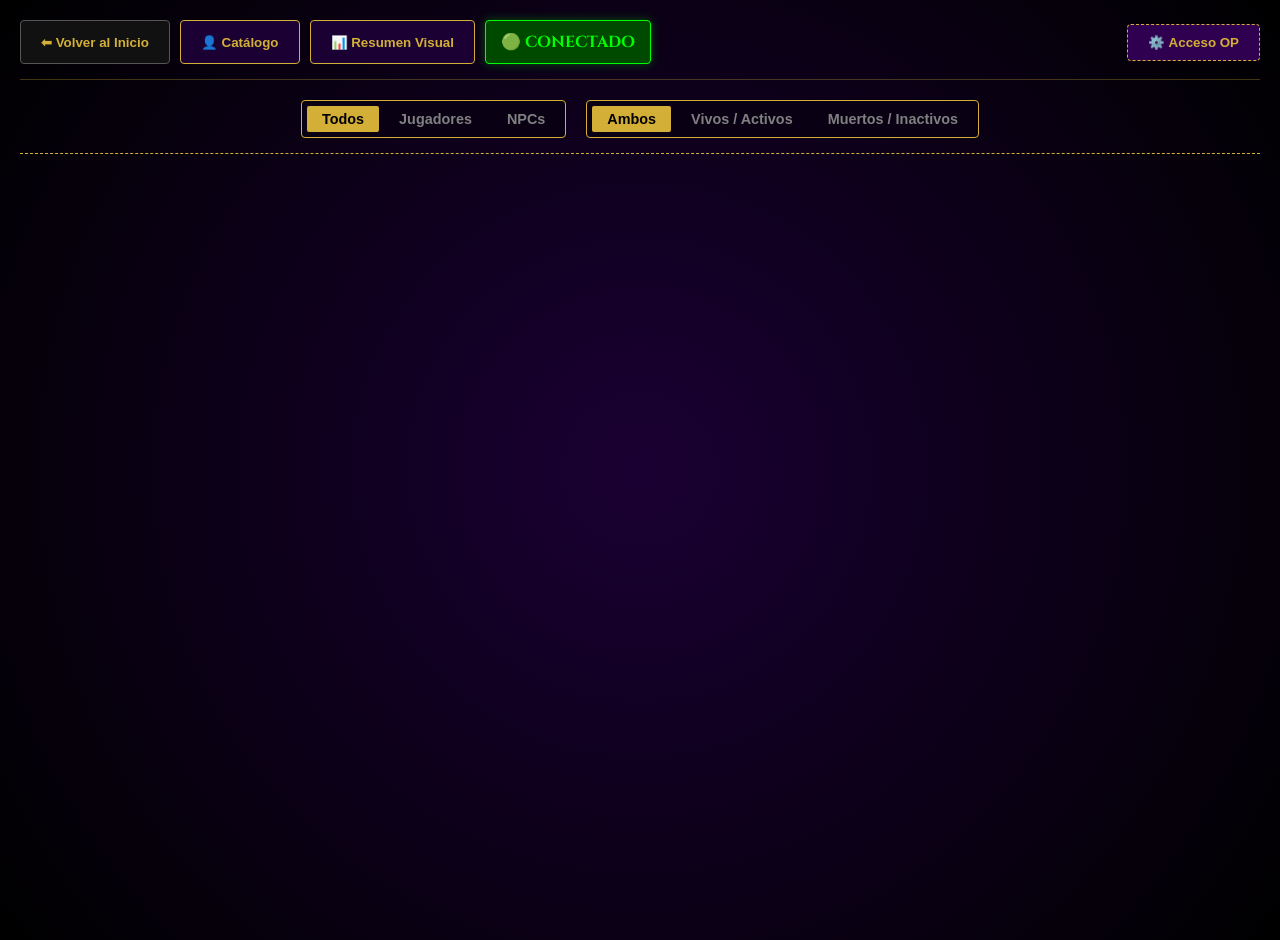
==== commit d309d4ca: "Update index.html" ====
--- a/estadisticas/index.html
+++ b/estadisticas/index.html
@@ -5,7 +5,7 @@
     <meta name="viewport" content="width=device-width, initial-scale=1.0">
     <title>Ficha de Estado - HEX</title>
     <link rel="icon" type="image/png" href="../img/icon.png"> 
-    <link rel="stylesheet" href="../stylestats.css?v=2.0">
+    <link rel="stylesheet" href="../stylestats.css?v=2.3">
 </head>
 <body>
     <div class="nav-bar" style="display: flex; justify-content: space-between; align-items: center; border-bottom: 1px solid var(--gold-dim); padding-bottom: 15px; margin-bottom: 20px;">
@@ -20,10 +20,18 @@
     </div>
 
     <div id="vista-catalogo" class="catalogo-grid"></div>
-    <div id="vista-resumen" class="detalle-container oculto"></div>
+    <div id="vista-resumen" class="detalle-container oculto" style="max-width:1400px; background:transparent; border:none; box-shadow:none; padding:0;"></div>
     <div id="vista-detalle" class="detalle-container oculto"></div>
-    
     <div id="vista-op" class="detalle-container oculto" style="text-align: center;"></div>
+
+    <div id="modal-op" class="hex-modal oculto">
+        <div class="hex-modal-content">
+            <span class="close-btn" onclick="window.cerrarModalOP()">×</span>
+            <div id="modal-op-body"></div>
+        </div>
+    </div>
+
+    <button id="btn-sync-global" class="btn-sync-float oculto" onclick="window.ejecutarSincronizacion()"></button>
 
     <script type="module" src="stats-main.js"></script>
 </body>
--- a/stylestats.css
+++ b/stylestats.css
@@ -1,129 +1,89 @@
 @import url('https://fonts.googleapis.com/css2?family=Cinzel:wght@400;700&display=swap');
 
 :root {
-    --bg-dark: #120024;
-    --gold: #d4af37;
-    --gold-dim: rgba(212, 175, 55, 0.3);
-    --red-life: #cc0000;
-    --blue-life: #4a90e2;
-    /* Colores Mágicos para Círculos añadidos de la nueva versión */
-    --gold-dark: #b8860b; 
-    --gold-light: #ffd700; 
-    --blue-life-dark: #1a4b8c; 
-    --blue-life-light: #4a90e2;
+    --bg-dark: #120024; --gold: #d4af37; --gold-dim: rgba(212, 175, 55, 0.3);
+    --red-life: #cc0000; --blue-life: #4a90e2;
+    --gold-dark: #b8860b; --gold-light: #ffd700; 
+    --blue-life-dark: #1a4b8c; --blue-life-light: #4a90e2; --cyan-magic: #00ffff;
 }
 
-body {
-    font-family: 'Cinzel', serif;
-    background-color: var(--bg-dark);
-    background-image: radial-gradient(circle, #1a0033 0%, #000 100%);
-    color: #ffffff;
-    margin: 0;
-    padding: 20px;
-    min-height: 100vh;
-    text-align: center;
-}
-
+body { font-family: 'Cinzel', serif; background-color: var(--bg-dark); background-image: radial-gradient(circle, #1a0033 0%, #000 100%); color: #ffffff; margin: 0; padding: 20px; min-height: 100vh; text-align: center; }
 h1, h2, h3 { color: var(--gold); text-shadow: 0 0 10px rgba(212, 175, 55, 0.5); }
 
-/* Botones OP */
-button {
-    background: #1a0033; border: 1px solid var(--gold); color: var(--gold);
-    padding: 10px 20px; cursor: pointer; border-radius: 4px; font-weight: bold;
-    transition: all 0.2s;
-}
-button:hover { background: var(--gold); color: var(--bg-dark); }
-.btn-red { background: #4a0000; color: #ffcccc; border-color: #ffcccc; }
-.btn-green { background: #004a00; color: #ccffcc; border-color: #ccffcc; }
+button { background: #1a0033; border: 1px solid var(--gold); color: var(--gold); padding: 10px 20px; cursor: pointer; border-radius: 4px; font-weight: bold; transition: all 0.2s; }
+button:hover:not(:disabled) { background: var(--gold); color: var(--bg-dark); }
+button:disabled { opacity: 0.5; cursor: not-allowed; }
 
-/* Catálogo 4x4 */
-.catalogo-grid {
-    display: grid;
-    grid-template-columns: repeat(auto-fill, minmax(200px, 1fr));
-    gap: 20px;
-    max-width: 1000px;
-    margin: 0 auto;
-}
-
-.char-card {
-    background: #150029; border: 1px solid var(--gold-dim);
-    border-radius: 8px; padding: 15px; cursor: pointer;
-    transition: transform 0.2s;
-}
+.catalogo-grid { display: grid; grid-template-columns: repeat(auto-fill, minmax(200px, 1fr)); gap: 20px; max-width: 1000px; margin: 0 auto; }
+.char-card { background: #150029; border: 1px solid var(--gold-dim); border-radius: 8px; padding: 15px; cursor: pointer; transition: transform 0.2s; }
 .char-card:hover { transform: scale(1.05); border-color: var(--gold); }
 .char-card img { width: 100px; height: 100px; border-radius: 50%; border: 2px solid var(--gold); object-fit: cover; }
 .char-card h3 { margin: 10px 0 5px 0; font-size: 1.2em; }
 .char-card p { margin: 0; font-size: 0.9em; color: #aaa; }
 
-/* Vista Detalle */
-.detalle-container {
-    max-width: 900px; margin: 0 auto; background: #150029;
-    border: 1px solid var(--gold); padding: 20px; border-radius: 8px;
-    text-align: left;
-}
+.detalle-container { max-width: 1100px; margin: 0 auto; background: #150029; border: 1px solid var(--gold); padding: 20px; border-radius: 8px; text-align: left; }
 
-/* =========================================
-   Círculos de HEX / VEX (Reparados)
-   ========================================= */
-.circle-wrap {
-    display: flex; justify-content: space-around; margin: 20px 0; text-align: center;
-}
-.stat-circle {
-    width: 120px; height: 120px; border-radius: 50%;
-    display: flex; flex-direction: column; align-items: center; justify-content: center;
-    background: #222; position: relative;
-    /* El conic-gradient se inyecta por JS */
-}
-
-/* CORRECCIÓN DEL .inner: Le dimos un pequeño borde, un tamaño un poco menor (100px) 
-   y aseguramos que se quede en el centro para que deje ver el color brillante detrás */
-.stat-circle .inner {
-    position: absolute;
-    width: 100px; 
-    height: 100px; 
-    background: var(--bg-dark);
-    border-radius: 50%; 
-    display: flex; flex-direction: column; justify-content: center; align-items: center; 
-    z-index: 2;
-}
+/* CÍRCULOS HEX / VEX */
+.circle-wrap { display: flex; justify-content: space-around; margin: 20px 0; text-align: center; }
+.stat-circle { width: 120px; height: 120px; border-radius: 50%; display: flex; flex-direction: column; align-items: center; justify-content: center; background: #222; position: relative; }
+.stat-circle .inner { position: absolute; width: 100px; height: 100px; background: var(--bg-dark); border-radius: 50%; display: flex; flex-direction: column; justify-content: center; align-items: center; z-index: 2; }
 .stat-circle strong { font-size: 1.5em; color: var(--gold); }
 .stat-circle span { font-size: 0.8em; color: #aaa; }
 
-/* Cuadritos de Vida */
+/* VIDAS Y CORAZONES */
 .health-box { border: 1px solid var(--gold-dim); padding: 10px; margin-bottom: 10px; border-radius: 4px; }
-.health-grid { display: flex; flex-wrap: wrap; gap: 5px; margin-top: 5px; }
-.heart-red { width: 15px; height: 15px; background: var(--red-life); border-radius: 50%; }
+.health-grid { display: flex; flex-wrap: wrap; gap: 5px; margin-top: 5px; align-items: center;}
+.heart-red { width: 16px; height: 16px; background: var(--red-life); border-radius: 50%; display:inline-block; }
 .heart-red.empty { background: transparent; border: 1px solid var(--red-life); }
-.heart-blue { width: 15px; height: 15px; background: var(--blue-life); clip-path: polygon(50% 0%, 100% 25%, 100% 75%, 50% 100%, 0% 75%, 0% 25%); }
-.guard-gold { width: 15px; height: 15px; background: var(--gold); transform: rotate(45deg); margin: 3px; }
+.heart-blue { width: 16px; height: 16px; background: var(--blue-life); clip-path: polygon(50% 0%, 100% 25%, 100% 75%, 50% 100%, 0% 75%, 0% 25%); display:inline-block; }
+.guard-gold { width: 16px; height: 16px; background: var(--gold); transform: rotate(45deg); margin: 4px; display:inline-block; }
+.guard-gold.empty { background: transparent; border: 1px solid var(--gold); }
 
-/* Afinidades */
+/* AFINIDADES */
 .affinities-grid { display: grid; grid-template-columns: repeat(3, 1fr); gap: 10px; }
 .affinity-box { background: #0a0014; border: 1px dashed var(--gold-dim); padding: 10px; text-align: center; border-radius: 4px; }
-.affinity-box span { display: block; font-size: 1.2em; font-weight: bold; color: white; }
-.affinity-box label { font-size: 0.7em; color: var(--gold); text-transform: uppercase; }
+.affinity-box span { display: block; font-size: 1.3em; font-weight: bold; color: white; }
+.affinity-box label { font-size: 0.75em; color: var(--gold); text-transform: uppercase; }
 
-/* Utilidades */
+/* GRID DE HECHIZOS */
+.spell-grid-4 { display: grid; grid-template-columns: repeat(4, 1fr); gap: 10px; margin-top: 15px; }
+.spell-button { background: #0a0014; border: 1px solid #1a4b8c; padding: 10px; text-align: center; font-size: 0.85em; font-weight: bold; color: var(--gold-light); border-radius: 4px; transition: 0.2s; cursor: pointer; overflow: hidden; white-space: nowrap; text-overflow: ellipsis; font-family: 'Cinzel', serif; position: relative; }
+.spell-button:hover { background: #1a4b8c; color: white; border-color: var(--cyan-magic); box-shadow: 0 0 10px rgba(0, 255, 255, 0.3); }
+
+/* TOOLTIP DE RATÓN FLOTANTE (COPIADO) */
+.floating-tooltip { position: absolute; background: #fff; color: #000; padding: 6px 12px; border-radius: 4px; font-weight: bold; font-family: sans-serif; font-size: 0.9rem; pointer-events: none; z-index: 9999; animation: floatUp 0.6s ease-out forwards; box-shadow: 0 4px 10px rgba(0,0,0,0.8); border: 2px solid var(--gold); transform: translateX(-50%); }
+@keyframes floatUp { 0% { opacity: 1; margin-top: 0; } 100% { opacity: 0; margin-top: -35px; } }
+.copy-wrap { cursor: pointer; transition: 0.2s; position:relative; }
+.copy-wrap:hover { filter: brightness(1.3); background: rgba(255,255,255,0.05); border-radius: 4px;}
+
+/* =========================================
+   NUEVO RESUMEN VISUAL (2 COLUMNAS)
+   ========================================= */
+.resumen-row { display: flex; align-items: stretch; background: #110022; border: 1px solid var(--gold); padding: 20px; border-radius: 8px; gap: 20px; box-shadow: 0 5px 15px rgba(0,0,0,0.6); margin-bottom: 20px; }
+.resumen-left { flex: 0 0 180px; text-align: center; border-right: 1px dashed var(--gold-dim); padding-right: 15px; display: flex; flex-direction: column; align-items: center; justify-content: center; }
+.resumen-left img { width: 100px; height: 100px; border-radius: 50%; border: 2px solid var(--gold); object-fit: cover; margin-bottom: 10px; }
+.resumen-right { flex: 1; text-align: left; display: flex; flex-direction: column; gap: 15px; justify-content: center; }
+.resumen-badges { display: flex; gap: 15px; font-size: 0.9em; flex-wrap: wrap; align-items: center; }
+.resumen-badges span { padding: 6px 10px; border-radius: 4px; display: flex; align-items: center; gap: 6px; }
+
+.hex-label { font-size: 1.8em; color: var(--gold-light); font-weight: bold; text-shadow: 0 0 15px rgba(255, 215, 0, 0.6); line-height: 1; }
+.vex-label { font-size: 1.2em; color: var(--blue-life); font-weight: bold; text-shadow: 0 0 10px rgba(74, 144, 226, 0.6); margin-top: 5px; }
+
+/* UTILIDADES OP Y EDICIÓN */
 .oculto { display: none !important; }
 .nav-bar { display: flex; justify-content: space-between; margin-bottom: 20px; padding-bottom: 10px; border-bottom: 1px solid var(--gold-dim); }
 
-/* --- PANEL DE EDICIÓN CON BOTONES --- */
-.edit-grid { 
-    display: grid; 
-    grid-template-columns: repeat(auto-fill, minmax(200px, 1fr)); 
-    gap: 15px; 
-    margin-top: 20px; 
-}
-.edit-card { 
-    background: #150029; border: 1px solid var(--gold); 
-    padding: 15px 10px; border-radius: 4px; text-align: center; 
-}
-.edit-card h4 { margin: 0 0 10px 0; color: #fff; font-size: 0.9em; text-transform: uppercase; }
+.filter-group { display: flex; gap: 5px; background: #0a0014; border: 1px solid var(--gold); padding: 5px; border-radius: 4px; }
+.filter-group button { background: transparent; border: none; color: gray; padding: 5px 15px; font-size: 0.9em; }
+.filter-group button.btn-active { background: var(--gold); color: black; border-radius: 2px; }
+
+.edit-grid-3 { display: grid; grid-template-columns: repeat(3, 1fr); gap: 15px; margin-top: 15px; }
+.edit-card { background: #150029; border: 1px solid var(--gold); padding: 15px 10px; border-radius: 4px; text-align: center; }
+.edit-card h4 { margin: 0 0 10px 0; color: #fff; font-size: 0.85em; text-transform: uppercase; }
 .edit-card span { display: block; margin-bottom: 10px; color: var(--gold); font-weight: bold; font-size: 1.5em; }
 .btn-row { display: flex; gap: 5px; margin-bottom: 5px; }
 .btn-row button { flex: 1; padding: 8px; font-size: 1.1em; margin: 0; border-radius: 2px; }
 
-/* Colores de los botones idénticos a los tuyos */
 .btn-plus { background: #330066; color: white; border-color: #5500aa; }
 .btn-minus { background: #660000; color: white; border-color: #aa0000; }
 .btn-plus5 { background: #004a4a; color: white; border-color: #008888; }
@@ -134,159 +94,35 @@
 .btn-plus5:hover { background: #008888; }
 .btn-minus5:hover { background: #880000; }
 
-/* BORDE ESPECIAL PARA JUGADORES EN EL CATÁLOGO */
-.player-card {
-    border: 2px solid var(--gold);
-    box-shadow: 0 0 15px rgba(212, 175, 55, 0.4);
-    background: #1e0535;
-}
+.btn-sync-float { position: fixed; bottom: 30px; right: 30px; background: linear-gradient(145deg, #aa0000, #ff4444); color: white; padding: 15px 25px; border-radius: 50px; font-weight: bold; font-size: 1.1em; border: 2px solid #fff; box-shadow: 0 5px 20px rgba(255,0,0,0.6); z-index: 9999; cursor: pointer; animation: pulse 2s infinite; }
+@keyframes pulse { 0% { transform: scale(1); } 50% { transform: scale(1.05); } 100% { transform: scale(1); } }
 
-/* EFECTO DE CARTAS INACTIVAS */
+.player-card { border: 2px solid var(--gold); box-shadow: 0 0 15px rgba(212, 175, 55, 0.4); background: #1e0535; }
 .inactive-card { opacity: 0.4; filter: grayscale(1); transition: 0.3s; }
 .inactive-card:hover { opacity: 0.8; filter: grayscale(0.5); }
 
-/* BADGES DINÁMICOS Y TOOLTIPS */
 .status-container { display: flex; flex-wrap: wrap; gap: 8px; margin-top: 10px; }
-.status-badge { 
-    padding: 4px 10px; border-radius: 4px; font-size: 0.75em; font-weight: bold;
-    text-transform: uppercase; border: 1px solid #fff; box-shadow: 2px 2px 0px #000;
-    position: relative; cursor: help; overflow: visible !important; 
-}
-
-/* El cuadro flotante del Tooltip */
-.status-badge .tooltiptext {
-    visibility: hidden; width: 250px; background-color: #000; color: #fff; 
-    text-align: center; border-radius: 6px; padding: 10px; border: 1px solid var(--gold);
-    position: absolute; z-index: 100; bottom: 135%; left: 50%; transform: translateX(-50%);
-    opacity: 0; transition: opacity 0.3s; font-size: 0.9em; text-transform: none; 
-    font-weight: normal; box-shadow: 0 5px 15px rgba(0,0,0,0.8); pointer-events: none; 
-    white-space: normal; line-height: 1.4;
-}
-
-/* La flechita dorada del Tooltip */
-.status-badge::after {
-    content: ""; position: absolute; top: -5px; left: 50%; transform: translateX(-50%);
-    border-width: 6px; border-style: solid; border-color: var(--gold) transparent transparent transparent;
-    visibility: hidden; opacity: 0; transition: opacity 0.3s;
-}
-
-/* Animación Hover */
+.status-badge { padding: 4px 10px; border-radius: 4px; font-size: 0.75em; font-weight: bold; text-transform: uppercase; border: 1px solid #fff; box-shadow: 2px 2px 0px #000; position: relative; cursor: help; overflow: visible !important; }
+.status-badge .tooltiptext { visibility: hidden; width: 250px; background-color: #000; color: #fff; text-align: center; border-radius: 6px; padding: 10px; border: 1px solid var(--gold); position: absolute; z-index: 100; bottom: 135%; left: 50%; transform: translateX(-50%); opacity: 0; transition: opacity 0.3s; font-size: 0.9em; text-transform: none; font-weight: normal; box-shadow: 0 5px 15px rgba(0,0,0,0.8); pointer-events: none; white-space: normal; line-height: 1.4; }
+.status-badge::after { content: ""; position: absolute; top: -5px; left: 50%; transform: translateX(-50%); border-width: 6px; border-style: solid; border-color: var(--gold) transparent transparent transparent; visibility: hidden; opacity: 0; transition: opacity 0.3s; }
 .status-badge:hover .tooltiptext, .status-badge:hover::after { visibility: visible; opacity: 1; }
 
-.status-toggle {
-    background: #111; color: gray; border: 1px solid #333; padding: 10px;
-    cursor: pointer; border-radius: 4px; transition: 0.2s; font-size: 0.8em; font-weight: bold; text-transform: uppercase;
-}
+.status-toggle { background: #111; color: gray; border: 1px solid #333; padding: 10px; cursor: pointer; border-radius: 4px; transition: 0.2s; font-size: 0.8em; font-weight: bold; text-transform: uppercase; }
+.status-toggle.active { background: var(--gold); color: black; border-color: white; }
 
-/* =======================================================
-   📱 ADAPTACIÓN PARA TELÉFONOS (RESPONSIVE MOBILE VIEW)
-   ======================================================= */
 @media (max-width: 768px) {
-    
-    /* 1. Dar espacio al final para la nueva barra inferior */
-    body {
-        padding-bottom: 90px !important;
-        padding-left: 10px !important;
-        padding-right: 10px !important;
-    }
-
-    /* 2. Convertir la Nav Bar en una Barra de Aplicación Inferior */
-    .nav-bar {
-        position: fixed !important;
-        bottom: 0 !important;
-        left: 0 !important;
-        width: 100% !important;
-        background: rgba(18, 0, 36, 0.98) !important;
-        border-top: 2px solid var(--gold) !important;
-        border-bottom: none !important;
-        padding: 10px 5px !important;
-        margin: 0 !important;
-        justify-content: space-around !important;
-        z-index: 9999 !important;
-        box-shadow: 0 -5px 15px rgba(0,0,0,0.8);
-        display: flex !important;
-    }
-    
-    /* Ocultar el título H2 en móvil para ganar espacio para los botones */
+    body { padding-bottom: 90px !important; padding-left: 10px !important; padding-right: 10px !important; }
+    .nav-bar { position: fixed !important; bottom: 0 !important; left: 0 !important; width: 100% !important; background: rgba(18, 0, 36, 0.98) !important; border-top: 2px solid var(--gold) !important; border-bottom: none !important; padding: 10px 5px !important; margin: 0 !important; justify-content: space-around !important; z-index: 9999 !important; box-shadow: 0 -5px 15px rgba(0,0,0,0.8); display: flex !important; }
     .nav-bar h2 { display: none !important; }
-
-    /* Adaptar los botones de la barra para que quepan todos */
-    .nav-bar > div {
-        display: flex !important;
-        width: 75% !important;
-        justify-content: space-around !important;
-        gap: 5px !important;
-    }
-    
-    .nav-bar button {
-        font-size: 0.7em !important;
-        padding: 10px 2px !important;
-        flex: 1;
-        text-align: center;
-        border-radius: 4px;
-    }
-
-    /* 3. Catálogo: 2 Personajes por fila */
-    .catalogo-grid {
-        display: grid !important;
-        grid-template-columns: repeat(2, 1fr) !important;
-        gap: 10px !important;
-    }
-    .char-card { padding: 10px !important; }
-    .char-card img { width: 65px !important; height: 65px !important; }
-    .char-card h3 { font-size: 1.1em !important; margin: 5px 0 !important; }
-    .char-card p { font-size: 0.75em !important; }
-
-    /* Filtros superiores compactos para que no rompan la pantalla */
-    .filter-group {
-        display: grid !important;
-        grid-template-columns: 1fr 1fr 1fr !important;
-        gap: 5px !important;
-        width: 100%;
-    }
-    .filter-group button { padding: 10px 2px !important; font-size: 0.75em !important; }
-
-    /* 4. Vista de Detalle y Edición en 1 Columna (Vertical) */
-    div[style*="grid-template-columns: 1fr 1fr"] {
-        grid-template-columns: 1fr !important;
-    }
-    
-    /* Reorganizar el Avatar y Título del personaje */
-    div[style*="display: flex; align-items: center; gap: 20px; border-bottom"] {
-        flex-direction: column !important;
-        text-align: center !important;
-    }
-    div[style*="display: flex; align-items: center; gap: 20px; border-bottom"] > div {
-        text-align: center !important;
-    }
-    div[style*="display: flex; align-items: center; gap: 20px; border-bottom"] button {
-        margin-left: 0 !important;
-        width: 100%;
-        margin-top: 15px;
-        padding: 15px !important;
-    }
-
-    /* Ajustar círculos de HEX/VEX */
+    .nav-bar > div { display: flex !important; width: 75% !important; justify-content: space-around !important; gap: 5px !important; }
+    .nav-bar button, .nav-bar span { font-size: 0.65em !important; padding: 10px 2px !important; flex: 1; text-align: center; border-radius: 4px; }
+    .catalogo-grid { grid-template-columns: repeat(2, 1fr) !important; gap: 10px !important; }
+    .filter-group { display: grid !important; grid-template-columns: 1fr 1fr 1fr !important; gap: 5px !important; width: 100%; }
+    .spell-grid-4 { grid-template-columns: repeat(2, 1fr) !important; }
+    .edit-grid-3 { grid-template-columns: 1fr !important; } 
+    .resumen-row { flex-direction: column !important; text-align: center !important; }
+    .resumen-left { border-right: none; border-bottom: 1px dashed var(--gold-dim); padding-right: 0; padding-bottom: 15px; }
+    .resumen-badges { justify-content: center; }
     .stat-circle { width: 90px !important; height: 90px !important; margin: 5px !important; }
     .stat-circle .inner { width: 74px !important; height: 74px !important; font-size: 0.9em !important; }
-
-    /* 5. Botones de +1 y -1 "Engordados" para facilitar uso táctil */
-    .btn-row button {
-        padding: 18px 5px !important;
-        font-size: 1.3em !important;
-    }
-    .edit-card input[type="number"] {
-        font-size: 1.6em !important;
-        padding: 12px !important;
-        width: 90% !important;
-    }
-    
-    /* Herramienta de clonación apilada */
-    div[style*="display:flex; justify-content:center; align-items:center; gap:10px; flex-wrap:wrap;"] {
-        flex-direction: column;
-    }
-    div[style*="display:flex; justify-content:center; align-items:center; gap:10px; flex-wrap:wrap;"] > select,
-    div[style*="display:flex; justify-content:center; align-items:center; gap:10px; flex-wrap:wrap;"] > button {
-        width: 100% !important;
-    }
 }
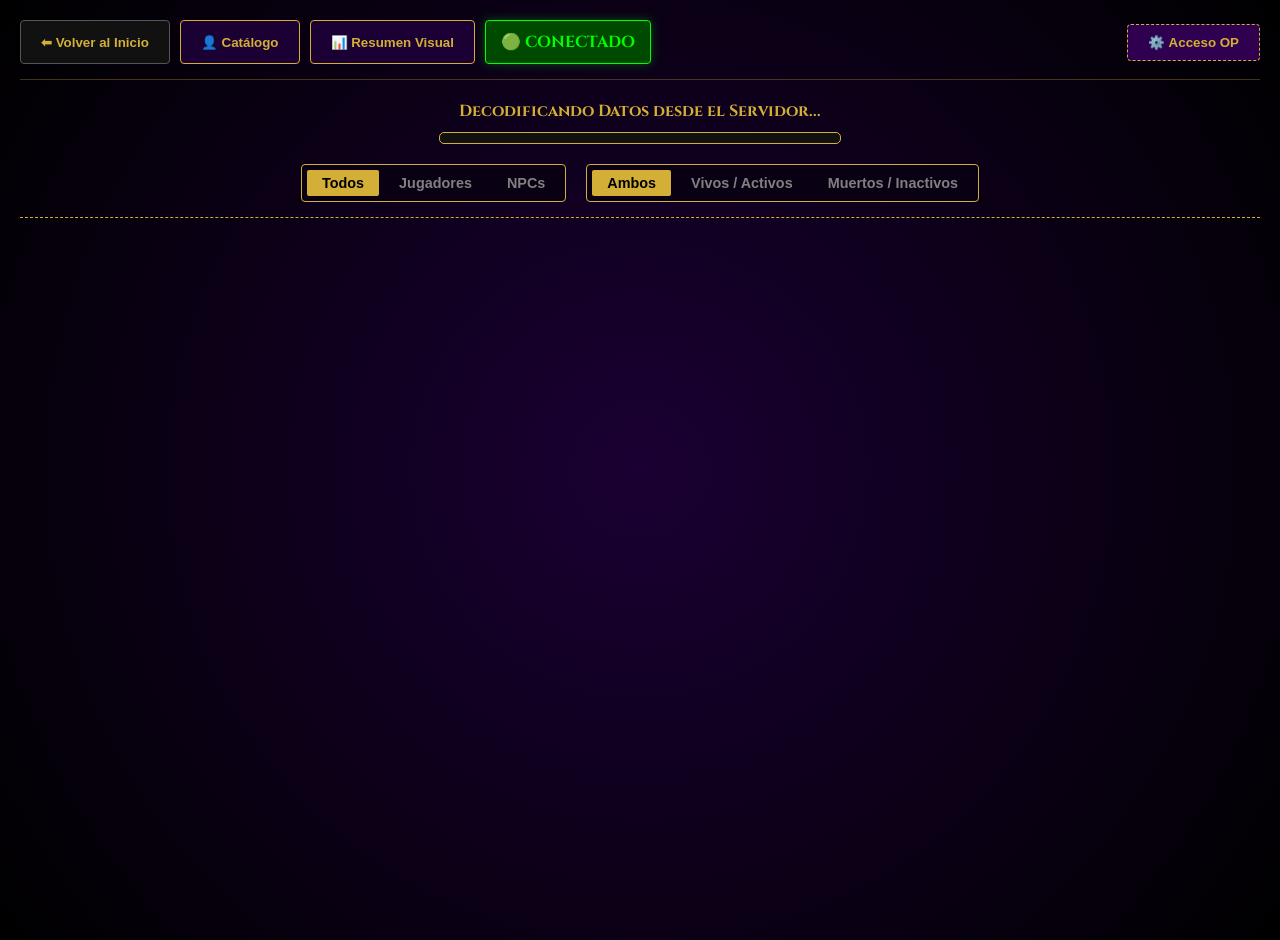
==== commit 24587477: "Update index.html" ====
--- a/estadisticas/index.html
+++ b/estadisticas/index.html
@@ -5,7 +5,7 @@
     <meta name="viewport" content="width=device-width, initial-scale=1.0">
     <title>Ficha de Estado - HEX</title>
     <link rel="icon" type="image/png" href="../img/icon.png"> 
-    <link rel="stylesheet" href="../stylestats.css?v=2.3">
+    <link rel="stylesheet" href="../stylestats.css?v=2.4">
 </head>
 <body>
     <div class="nav-bar" style="display: flex; justify-content: space-between; align-items: center; border-bottom: 1px solid var(--gold-dim); padding-bottom: 15px; margin-bottom: 20px;">
@@ -19,15 +19,25 @@
         <button onclick="window.abrirMenuOP()" style="border-style: dashed; background:#2e004f;">⚙️ Acceso OP</button>
     </div>
 
-    <div id="vista-catalogo" class="catalogo-grid"></div>
+    <div id="loader" class="loading" style="margin-bottom: 20px;">
+        <div style="margin-bottom: 10px; color:var(--gold); font-weight:bold;">Decodificando Datos desde el Servidor...</div>
+        <div style="width: 80%; max-width: 400px; height: 10px; background: #111; border: 1px solid var(--gold); border-radius: 5px; margin: 0 auto; overflow: hidden;">
+            <div id="carga-progreso" style="width: 0%; height: 100%; background: var(--cyan-magic); transition: width 0.4s ease-out; box-shadow: 0 0 10px var(--cyan-magic);"></div>
+        </div>
+    </div>
+
+    <div id="vista-catalogo" class="catalogo-grid oculto"></div>
     <div id="vista-resumen" class="detalle-container oculto" style="max-width:1400px; background:transparent; border:none; box-shadow:none; padding:0;"></div>
     <div id="vista-detalle" class="detalle-container oculto"></div>
     <div id="vista-op" class="detalle-container oculto" style="text-align: center;"></div>
 
     <div id="modal-op" class="hex-modal oculto">
-        <div class="hex-modal-content">
-            <span class="close-btn" onclick="window.cerrarModalOP()">×</span>
-            <div id="modal-op-body"></div>
+        <div class="hex-modal-content" id="hex-modal-content">
+            <div id="modal-drag-header" class="modal-header">
+                <span id="modal-header-title" style="font-weight:bold; color:var(--gold); font-size:1.1em; pointer-events:none;">🛠️ PANEL DE EDICIÓN MÁSTER</span>
+                <span class="close-btn" onclick="window.cerrarModalOP()">×</span>
+            </div>
+            <div id="modal-op-body" class="modal-body-scroll"></div>
         </div>
     </div>
 
--- a/stylestats.css
+++ b/stylestats.css
@@ -5,6 +5,7 @@
     --red-life: #cc0000; --blue-life: #4a90e2;
     --gold-dark: #b8860b; --gold-light: #ffd700; 
     --blue-life-dark: #1a4b8c; --blue-life-light: #4a90e2; --cyan-magic: #00ffff;
+    --purple-magic: #8a2be2;
 }
 
 body { font-family: 'Cinzel', serif; background-color: var(--bg-dark); background-image: radial-gradient(circle, #1a0033 0%, #000 100%); color: #ffffff; margin: 0; padding: 20px; min-height: 100vh; text-align: center; }
@@ -15,22 +16,28 @@
 button:disabled { opacity: 0.5; cursor: not-allowed; }
 
 .catalogo-grid { display: grid; grid-template-columns: repeat(auto-fill, minmax(200px, 1fr)); gap: 20px; max-width: 1000px; margin: 0 auto; }
-.char-card { background: #150029; border: 1px solid var(--gold-dim); border-radius: 8px; padding: 15px; cursor: pointer; transition: transform 0.2s; }
+.char-card { background: #150029; border: 1px solid var(--gold-dim); border-radius: 8px; padding: 15px; cursor: pointer; transition: transform 0.2s; overflow: hidden; }
 .char-card:hover { transform: scale(1.05); border-color: var(--gold); }
-.char-card img { width: 100px; height: 100px; border-radius: 50%; border: 2px solid var(--gold); object-fit: cover; }
-.char-card h3 { margin: 10px 0 5px 0; font-size: 1.2em; }
+.char-card img { width: 100px; height: 100px; border-radius: 50%; border: 2px solid var(--gold); object-fit: cover; background: transparent; }
+.char-card h3 { margin: 10px 0 5px 0; font-size: 1.2em; white-space: nowrap; overflow: hidden; text-overflow: ellipsis; }
 .char-card p { margin: 0; font-size: 0.9em; color: #aaa; }
 
-.detalle-container { max-width: 1100px; margin: 0 auto; background: #150029; border: 1px solid var(--gold); padding: 20px; border-radius: 8px; text-align: left; }
+.detalle-container { max-width: 900px; margin: 0 auto; background: #150029; border: 1px solid var(--gold); padding: 20px; border-radius: 8px; text-align: left; position: relative; }
 
-/* CÍRCULOS HEX / VEX */
-.circle-wrap { display: flex; justify-content: space-around; margin: 20px 0; text-align: center; }
-.stat-circle { width: 120px; height: 120px; border-radius: 50%; display: flex; flex-direction: column; align-items: center; justify-content: center; background: #222; position: relative; }
-.stat-circle .inner { position: absolute; width: 100px; height: 100px; background: var(--bg-dark); border-radius: 50%; display: flex; flex-direction: column; justify-content: center; align-items: center; z-index: 2; }
-.stat-circle strong { font-size: 1.5em; color: var(--gold); }
-.stat-circle span { font-size: 0.8em; color: #aaa; }
+/* ESTILOS GEOMÉTRICOS HEX/VEX (SVG) CON CENTRADO ABSOLUTO */
+.circle-wrap { display: flex; justify-content: space-around; margin: 30px 0; text-align: center; align-items: center; }
+.stat-geom { width: 150px; height: 150px; position: relative; margin: 0 auto; }
+.stat-geom svg { position: absolute; top: 0; left: 0; width: 100%; height: 100%; transform: rotate(-90deg); }
+.stat-geom .bg-path { fill: none; stroke: #222; stroke-width: 8; }
+.stat-geom .bar-path { fill: none; stroke-width: 8; stroke-linecap: round; transition: stroke-dashoffset 0.5s ease; }
+/* ESTE ES EL ARREGLO DEL CENTRADO */
+.stat-geom .inner-text { position: absolute; top: 50%; left: 50%; transform: translate(-50%, -50%); display: flex; flex-direction: column; align-items: center; justify-content: center; z-index: 2; width: 100%; text-align: center; pointer-events: none; }
+.stat-geom strong { font-size: 1.8em; color: var(--gold); line-height: 1; pointer-events: auto; }
+.stat-geom span { font-size: 0.8em; color: #aaa; text-transform: uppercase; letter-spacing: 1px; pointer-events: auto; }
 
-/* VIDAS Y CORAZONES */
+.hex-geom .bar-path { stroke: var(--gold-light); filter: drop-shadow(0 0 5px var(--gold-dark)); }
+.vex-geom .bar-path { stroke: var(--blue-life-light); filter: drop-shadow(0 0 5px var(--blue-life-dark)); }
+
 .health-box { border: 1px solid var(--gold-dim); padding: 10px; margin-bottom: 10px; border-radius: 4px; }
 .health-grid { display: flex; flex-wrap: wrap; gap: 5px; margin-top: 5px; align-items: center;}
 .heart-red { width: 16px; height: 16px; background: var(--red-life); border-radius: 50%; display:inline-block; }
@@ -39,50 +46,65 @@
 .guard-gold { width: 16px; height: 16px; background: var(--gold); transform: rotate(45deg); margin: 4px; display:inline-block; }
 .guard-gold.empty { background: transparent; border: 1px solid var(--gold); }
 
-/* AFINIDADES */
 .affinities-grid { display: grid; grid-template-columns: repeat(3, 1fr); gap: 10px; }
 .affinity-box { background: #0a0014; border: 1px dashed var(--gold-dim); padding: 10px; text-align: center; border-radius: 4px; }
 .affinity-box span { display: block; font-size: 1.3em; font-weight: bold; color: white; }
 .affinity-box label { font-size: 0.75em; color: var(--gold); text-transform: uppercase; }
 
-/* GRID DE HECHIZOS */
 .spell-grid-4 { display: grid; grid-template-columns: repeat(4, 1fr); gap: 10px; margin-top: 15px; }
 .spell-button { background: #0a0014; border: 1px solid #1a4b8c; padding: 10px; text-align: center; font-size: 0.85em; font-weight: bold; color: var(--gold-light); border-radius: 4px; transition: 0.2s; cursor: pointer; overflow: hidden; white-space: nowrap; text-overflow: ellipsis; font-family: 'Cinzel', serif; position: relative; }
 .spell-button:hover { background: #1a4b8c; color: white; border-color: var(--cyan-magic); box-shadow: 0 0 10px rgba(0, 255, 255, 0.3); }
 
-/* TOOLTIP DE RATÓN FLOTANTE (COPIADO) */
-.floating-tooltip { position: absolute; background: #fff; color: #000; padding: 6px 12px; border-radius: 4px; font-weight: bold; font-family: sans-serif; font-size: 0.9rem; pointer-events: none; z-index: 9999; animation: floatUp 0.6s ease-out forwards; box-shadow: 0 4px 10px rgba(0,0,0,0.8); border: 2px solid var(--gold); transform: translateX(-50%); }
+/* SISTEMA DE COPIADO MUDO CON TOOLTIP */
+.floating-tooltip { position: absolute; background: #fff; color: #000; padding: 6px 12px; border-radius: 4px; font-weight: bold; font-family: sans-serif; font-size: 0.9rem; pointer-events: none; z-index: 99999; animation: floatUp 0.6s ease-out forwards; box-shadow: 0 4px 10px rgba(0,0,0,0.8); border: 2px solid var(--gold); transform: translateX(-50%); }
 @keyframes floatUp { 0% { opacity: 1; margin-top: 0; } 100% { opacity: 0; margin-top: -35px; } }
-.copy-wrap { cursor: pointer; transition: 0.2s; position:relative; }
-.copy-wrap:hover { filter: brightness(1.3); background: rgba(255,255,255,0.05); border-radius: 4px;}
+.copy-wrap { cursor: pointer; transition: 0.2s; position:relative; display: inline-block; padding: 5px; border-radius:4px; border:1px solid transparent; }
+.copy-wrap:hover { filter: brightness(1.3); background: rgba(255,255,255,0.05); border-color: var(--gold-dim); }
 
-/* =========================================
-   NUEVO RESUMEN VISUAL (2 COLUMNAS)
-   ========================================= */
-.resumen-row { display: flex; align-items: stretch; background: #110022; border: 1px solid var(--gold); padding: 20px; border-radius: 8px; gap: 20px; box-shadow: 0 5px 15px rgba(0,0,0,0.6); margin-bottom: 20px; }
-.resumen-left { flex: 0 0 180px; text-align: center; border-right: 1px dashed var(--gold-dim); padding-right: 15px; display: flex; flex-direction: column; align-items: center; justify-content: center; }
-.resumen-left img { width: 100px; height: 100px; border-radius: 50%; border: 2px solid var(--gold); object-fit: cover; margin-bottom: 10px; }
-.resumen-right { flex: 1; text-align: left; display: flex; flex-direction: column; gap: 15px; justify-content: center; }
-.resumen-badges { display: flex; gap: 15px; font-size: 0.9em; flex-wrap: wrap; align-items: center; }
-.resumen-badges span { padding: 6px 10px; border-radius: 4px; display: flex; align-items: center; gap: 6px; }
+/* RESUMEN VISUAL AVANZADO */
+.resumen-grid { display: grid; grid-template-columns: 1fr 1fr; gap: 20px; max-width: 1400px; margin: 0 auto; }
+.resumen-row { display: flex; align-items: stretch; background: #150029; border: 1px solid var(--gold); padding: 15px; border-radius: 8px; gap: 15px; box-shadow: 0 5px 15px rgba(0,0,0,0.5); cursor: pointer; transition: 0.2s; overflow: hidden; }
+.resumen-row:hover { border-color: var(--gold-light); transform: scale(1.02); }
+.resumen-left { flex: 0 0 130px; text-align: center; border-right: 1px dashed var(--gold-dim); padding-right: 15px; display: flex; flex-direction: column; align-items: center; justify-content: center; }
+.resumen-left img { width: 90px; height: 90px; border-radius: 50%; border: 2px solid var(--gold); object-fit: cover; margin-bottom: 10px; background: transparent; }
+.resumen-right { flex: 1; text-align: left; display: flex; flex-direction: column; gap: 8px; justify-content: center; }
 
-.hex-label { font-size: 1.8em; color: var(--gold-light); font-weight: bold; text-shadow: 0 0 15px rgba(255, 215, 0, 0.6); line-height: 1; }
-.vex-label { font-size: 1.2em; color: var(--blue-life); font-weight: bold; text-shadow: 0 0 10px rgba(74, 144, 226, 0.6); margin-top: 5px; }
+.mini-item-card { background: #000; padding: 2px; border-radius: 4px; display: inline-block; box-shadow: 0 2px 4px rgba(0,0,0,0.8); transition: 0.2s; }
+.mini-item-card:hover { transform: scale(1.1); filter: brightness(1.2); }
+.mini-item-card img { width: 35px; height: 35px; object-fit: cover; border-radius: 2px; display: block; background: transparent; }
+.rarity-comun { border: 1px solid #777; }
+.rarity-raro { border: 2px solid var(--purple-magic); box-shadow: 0 0 10px rgba(138, 43, 226, 0.5); }
+.rarity-legendario { border: 2px solid var(--gold-light); box-shadow: 0 0 15px rgba(255, 215, 0, 0.6); }
+.mini-spell-tag { background: #0a0014; border: 1px solid var(--cyan-magic); padding: 3px 6px; border-radius: 4px; font-size: 0.65em; color: var(--cyan-magic); white-space: nowrap; overflow: hidden; text-overflow: ellipsis; max-width: 90px; display: inline-block; vertical-align: top; font-family: 'Cinzel', serif; font-weight: bold; }
 
-/* UTILIDADES OP Y EDICIÓN */
+.hex-label { font-size: 1.6em; color: var(--gold-light); font-weight: bold; text-shadow: 0 0 15px rgba(255, 215, 0, 0.6); margin-top: 5px; display: block; line-height:1; }
+.vex-label { font-size: 1.1em; color: var(--blue-life); font-weight: bold; text-shadow: 0 0 10px rgba(74, 144, 226, 0.6); display: block; margin-top: 5px; }
+
+/* MODAL POP-UP OP (ARRASTRABLE) */
+.hex-modal { position: fixed; z-index: 10000; left: 0; top: 0; width: 100%; height: 100%; pointer-events: none; display: flex; align-items: center; justify-content: center; }
+.hex-modal-content { background: rgba(10, 0, 20, 0.98); border: 2px solid #b8860b; border-radius: 8px; box-shadow: 0 0 40px rgba(0, 0, 0, 0.9), 0 0 20px rgba(184, 134, 11, 0.4); max-width: 900px; width: 95%; max-height: 85vh; display: flex; flex-direction: column; pointer-events: auto; position: relative; }
+.modal-header { padding: 12px 20px; background: #000; border-bottom: 1px dashed var(--gold); cursor: move; display: flex; justify-content: space-between; align-items: center; border-radius: 8px 8px 0 0; user-select: none; }
+.modal-body-scroll { padding: 20px; overflow-y: auto; flex: 1; }
+.close-btn { color: var(--gold); font-size: 30px; font-weight: bold; cursor: pointer; line-height: 1; transition: 0.2s; margin-top:-5px;}
+.close-btn:hover { color: #ff4444; text-shadow: 0 0 10px #ff4444; }
+
 .oculto { display: none !important; }
 .nav-bar { display: flex; justify-content: space-between; margin-bottom: 20px; padding-bottom: 10px; border-bottom: 1px solid var(--gold-dim); }
-
 .filter-group { display: flex; gap: 5px; background: #0a0014; border: 1px solid var(--gold); padding: 5px; border-radius: 4px; }
 .filter-group button { background: transparent; border: none; color: gray; padding: 5px 15px; font-size: 0.9em; }
 .filter-group button.btn-active { background: var(--gold); color: black; border-radius: 2px; }
 
+/* PANELES DE EDICIÓN OP */
+.edit-grid-6 { display: grid; grid-template-columns: repeat(auto-fit, minmax(130px, 1fr)); gap: 10px; margin-top: 15px; }
 .edit-grid-3 { display: grid; grid-template-columns: repeat(3, 1fr); gap: 15px; margin-top: 15px; }
-.edit-card { background: #150029; border: 1px solid var(--gold); padding: 15px 10px; border-radius: 4px; text-align: center; }
+.edit-grid { display: grid; grid-template-columns: repeat(auto-fill, minmax(180px, 1fr)); gap: 15px; margin-top: 15px; }
+.edit-card { background: #150029; border: 1px solid var(--gold); padding: 10px; border-radius: 4px; text-align: center; }
 .edit-card h4 { margin: 0 0 10px 0; color: #fff; font-size: 0.85em; text-transform: uppercase; }
 .edit-card span { display: block; margin-bottom: 10px; color: var(--gold); font-weight: bold; font-size: 1.5em; }
+.edit-card input[type="number"] { width: 80%; text-align: center; background: #000; color: white; border: 1px dashed var(--gold); margin-bottom: 10px; font-size: 1.5em; padding: 5px; box-sizing: border-box; font-family: monospace; }
+
 .btn-row { display: flex; gap: 5px; margin-bottom: 5px; }
-.btn-row button { flex: 1; padding: 8px; font-size: 1.1em; margin: 0; border-radius: 2px; }
+.btn-row button { flex: 1; padding: 6px; font-size: 1em; margin: 0; border-radius: 2px; font-family: monospace; font-weight: bold; }
 
 .btn-plus { background: #330066; color: white; border-color: #5500aa; }
 .btn-minus { background: #660000; color: white; border-color: #aa0000; }
@@ -94,35 +116,25 @@
 .btn-plus5:hover { background: #008888; }
 .btn-minus5:hover { background: #880000; }
 
-.btn-sync-float { position: fixed; bottom: 30px; right: 30px; background: linear-gradient(145deg, #aa0000, #ff4444); color: white; padding: 15px 25px; border-radius: 50px; font-weight: bold; font-size: 1.1em; border: 2px solid #fff; box-shadow: 0 5px 20px rgba(255,0,0,0.6); z-index: 9999; cursor: pointer; animation: pulse 2s infinite; }
-@keyframes pulse { 0% { transform: scale(1); } 50% { transform: scale(1.05); } 100% { transform: scale(1); } }
+.btn-sync-float { position: fixed; bottom: 30px; right: 30px; background: linear-gradient(145deg, #aa0000, #ff4444); color: white; padding: 15px 25px; border-radius: 50px; font-weight: bold; font-size: 1.1em; border: 2px solid #fff; box-shadow: 0 5px 20px rgba(255,0,0,0.6); z-index: 99999; cursor: pointer; animation: pulse 2s infinite; font-family: 'Cinzel', serif; }
 
-.player-card { border: 2px solid var(--gold); box-shadow: 0 0 15px rgba(212, 175, 55, 0.4); background: #1e0535; }
-.inactive-card { opacity: 0.4; filter: grayscale(1); transition: 0.3s; }
-.inactive-card:hover { opacity: 0.8; filter: grayscale(0.5); }
+.status-badge { padding: 4px 10px; border-radius: 4px; font-size: 0.75em; font-weight: bold; text-transform: uppercase; border: 1px solid #fff; box-shadow: 2px 2px 0px #000; position: relative; cursor: help; overflow: visible !important; }
+.status-badge .tooltiptext { visibility: hidden; width: 250px; background-color: #000; color: #fff; text-align: center; border-radius: 6px; padding: 10px; border: 1px solid var(--gold); position: absolute; z-index: 100; bottom: 135%; left: 50%; transform: translateX(-50%); opacity: 0; transition: opacity 0.3s; font-size: 0.9em; text-transform: none; font-weight: normal; box-shadow: 0 5px 15px rgba(0,0,0,0.8); pointer-events: none; white-space: normal; line-height: 1.4; font-family: sans-serif; }
 
-.status-container { display: flex; flex-wrap: wrap; gap: 8px; margin-top: 10px; }
-.status-badge { padding: 4px 10px; border-radius: 4px; font-size: 0.75em; font-weight: bold; text-transform: uppercase; border: 1px solid #fff; box-shadow: 2px 2px 0px #000; position: relative; cursor: help; overflow: visible !important; }
-.status-badge .tooltiptext { visibility: hidden; width: 250px; background-color: #000; color: #fff; text-align: center; border-radius: 6px; padding: 10px; border: 1px solid var(--gold); position: absolute; z-index: 100; bottom: 135%; left: 50%; transform: translateX(-50%); opacity: 0; transition: opacity 0.3s; font-size: 0.9em; text-transform: none; font-weight: normal; box-shadow: 0 5px 15px rgba(0,0,0,0.8); pointer-events: none; white-space: normal; line-height: 1.4; }
-.status-badge::after { content: ""; position: absolute; top: -5px; left: 50%; transform: translateX(-50%); border-width: 6px; border-style: solid; border-color: var(--gold) transparent transparent transparent; visibility: hidden; opacity: 0; transition: opacity 0.3s; }
-.status-badge:hover .tooltiptext, .status-badge:hover::after { visibility: visible; opacity: 1; }
-
-.status-toggle { background: #111; color: gray; border: 1px solid #333; padding: 10px; cursor: pointer; border-radius: 4px; transition: 0.2s; font-size: 0.8em; font-weight: bold; text-transform: uppercase; }
+.status-toggle { background: #111; color: gray; border: 1px solid #333; padding: 10px; cursor: pointer; border-radius: 4px; transition: 0.2s; font-size: 0.8em; font-weight: bold; text-transform: uppercase; font-family: 'Cinzel', serif; }
 .status-toggle.active { background: var(--gold); color: black; border-color: white; }
 
 @media (max-width: 768px) {
     body { padding-bottom: 90px !important; padding-left: 10px !important; padding-right: 10px !important; }
-    .nav-bar { position: fixed !important; bottom: 0 !important; left: 0 !important; width: 100% !important; background: rgba(18, 0, 36, 0.98) !important; border-top: 2px solid var(--gold) !important; border-bottom: none !important; padding: 10px 5px !important; margin: 0 !important; justify-content: space-around !important; z-index: 9999 !important; box-shadow: 0 -5px 15px rgba(0,0,0,0.8); display: flex !important; }
+    .nav-bar { position: fixed !important; bottom: 0 !important; left: 0 !important; width: 100% !important; background: rgba(18, 0, 36, 0.98) !important; border-top: 2px solid var(--gold) !important; border-bottom: none !important; padding: 10px 5px !important; margin: 0 !important; justify-content: space-around !important; z-index: 9999 !important; display: flex !important; }
     .nav-bar h2 { display: none !important; }
     .nav-bar > div { display: flex !important; width: 75% !important; justify-content: space-around !important; gap: 5px !important; }
     .nav-bar button, .nav-bar span { font-size: 0.65em !important; padding: 10px 2px !important; flex: 1; text-align: center; border-radius: 4px; }
     .catalogo-grid { grid-template-columns: repeat(2, 1fr) !important; gap: 10px !important; }
+    .resumen-grid { grid-template-columns: 1fr !important; } 
     .filter-group { display: grid !important; grid-template-columns: 1fr 1fr 1fr !important; gap: 5px !important; width: 100%; }
     .spell-grid-4 { grid-template-columns: repeat(2, 1fr) !important; }
-    .edit-grid-3 { grid-template-columns: 1fr !important; } 
+    .edit-grid-3, .edit-grid-6 { grid-template-columns: 1fr !important; } 
     .resumen-row { flex-direction: column !important; text-align: center !important; }
-    .resumen-left { border-right: none; border-bottom: 1px dashed var(--gold-dim); padding-right: 0; padding-bottom: 15px; }
-    .resumen-badges { justify-content: center; }
-    .stat-circle { width: 90px !important; height: 90px !important; margin: 5px !important; }
-    .stat-circle .inner { width: 74px !important; height: 74px !important; font-size: 0.9em !important; }
+    .resumen-left { border-right: none; border-bottom: 1px dashed var(--gold-dim); padding-right: 0; padding-bottom: 15px; flex: 0 0 auto;}
 }
